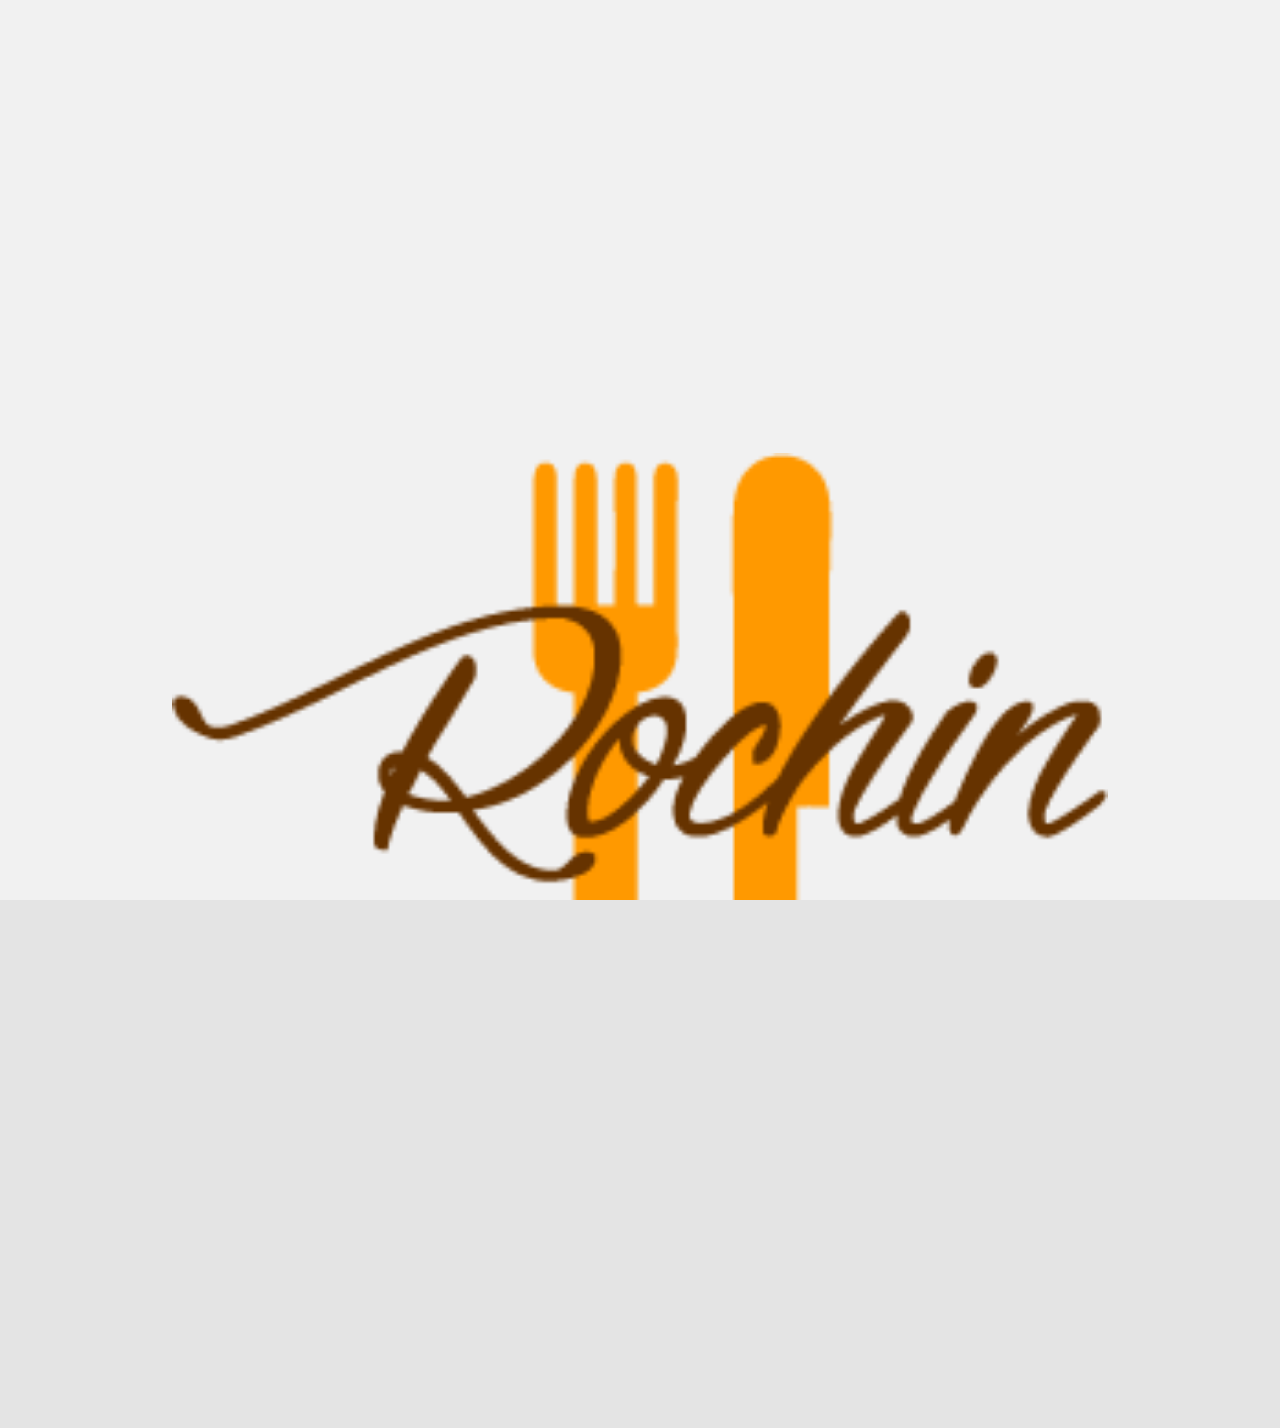
==== www/index.html @ c52a7594 "nuevo" ====
<!DOCTYPE html>
<!--
    Licensed to the Apache Software Foundation (ASF) under one
    or more contributor license agreements.  See the NOTICE file
    distributed with this work for additional information
    regarding copyright ownership.  The ASF licenses this file
    to you under the Apache License, Version 2.0 (the
    "License"); you may not use this file except in compliance
    with the License.  You may obtain a copy of the License at

    http://www.apache.org/licenses/LICENSE-2.0

    Unless required by applicable law or agreed to in writing,
    software distributed under the License is distributed on an
    "AS IS" BASIS, WITHOUT WARRANTIES OR CONDITIONS OF ANY
     KIND, either express or implied.  See the License for the
    specific language governing permissions and limitations
    under the License.
-->
<html>
    <head>
        <meta charset="utf-8" />
        <meta name="format-detection" content="telephone=no" />
        <!-- WARNING: for iOS 7, remove the width=device-width and height=device-height attributes. See https://issues.apache.org/jira/browse/CB-4323 -->
        <meta name="viewport" content="user-scalable=no, initial-scale=1, maximum-scale=1, minimum-scale=1, width=device-width, height=device-height, target-densitydpi=medium-dpi" />

        <!-- Hojas de estilo -->
        <link rel="stylesheet" href="css/lungo.css">
        <link rel="stylesheet" href="css/lungo.icon.css">
        <link rel="stylesheet" href="css/lungo.theme.css">
        <link rel="stylesheet" href="css/hoja.css">
        <link rel="stylesheet" type="text/css" href="css/index.css">

        <!-- Script -->
        <script src="js/quo.js"></script>
        <script src="js/lungo.js"></script>
        <title></title>
    </head>
        <body>
        <section id="main" data-transition="fade">
            <article id="formulario1" class="active splash" align="center">
                <img src="./img/Logo1.png" class="fondo">
                <div class="formulario form">
                        <fieldset class="radius-top" data-icon="user">
                            <input type="text" placeholder="Nombre de usuario" value>
                        </fieldset>
                        <fieldset class="radius-bottom shadow" data-icon="lock">
                            <input type="password" placeholder="escribe tu contraseña" value>
                        </fieldset>
                        <button class="anchor" data-label="Iniciar sesión" data-view-section="seccion3"></button>
                        <button class="button" data-icon="user" data-label="Registrarse" data-view-section="seccion2"></button>
                </div>      
            </article>
        </section>
        <script type="text/javascript" src="phonegap.js"></script>
        <script type="text/javascript" src="js/index.js"></script>
        <script type="text/javascript">
            app.initialize();
            Lungo.init({
                     name: 'hello-world',
                     resources: ['seccion2.html','seccion3.html','seccion4.html','seccion5.html','seccion6.html','seccion7.html']
                });

            Lungo.dom('#btentrar').on('click',
                function(event){
                    var usuario=$$("#txtusuario").val();
                    var password=$$("#txtpassword").val();
                });


            var url="http://localhost/diplomado/Proyecto/Usuarios.php";
            var data={Usuario:usuario,Password:password};
            var respuesta=function(resultado){
                if(resultado=="Usuario encontrado")
                {
                    Lungo.Router.section("seccion3");
                }
                else
                {
                    Lungo.Notification.error(
                        "Error", //title
                        "Usuario o password incorrectos", //description
                        "remove", //icon
                        3 //tiempo
                        );
                }
            }

            Lungo.Service.post(url,data,respuesta);
        </script>
        </body>
</html>
---- www/css/lungo.css ----
a,abbr,address,article,aside,audio,b,blockquote,body,caption,cite,code,dd,del,dfn,dialog,div,dl,dt,em,fieldset,figure,footer,form,h1,h2,h3,h4,h5,h6,header,hgroup,hr,html,i,iframe,img,ins,kbd,label,legend,li,mark,menu,nav,object,ol,p,pre,q,samp,section,small,span,strong,sub,sup,table,tbody,td,tfoot,th,thead,time,tr,ul,var,video{border:0;margin:0;outline:0;padding:0;font-size:100%;font-weight:normal}
article,aside,details,figcaption,figure,footer,header,hgroup,nav,section{display:block}
audio,canvas,video display: inline-block *display: inline *zoom: 1,audio:not([controls]) display: none,[hidden] display: none,html{width:100%;height:100%;font-size:100%;-webkit-text-size-adjust:100%;-ms-text-size-adjust:100%}
body{margin:0;padding:0;width:100%;height:100%;overflow-y:visible !important;-webkit-touch-callout:none;-webkit-user-select:none;-moz-user-select:moz-none;user-select:none;display:-webkit-box;display:-moz-box;display:-ms-box;display:-o-box;display:box;}
body *{-webkit-box-sizing:border-box;-moz-box-sizing:border-box;-ms-box-sizing:border-box;-o-box-sizing:border-box;box-sizing:border-box;margin:0;padding:0}
a{text-decoration:none;-webkit-tap-highlight-color:rgba(0,0,0,0);}
a:hover{opacity:1}
img{border:0;-ms-interpolation-mode:bicubic;vertical-align:middle;font-size:0}
table{border-collapse:collapse;border-spacing:0}
th,td,caption{vertical-align:top;text-align:left}
@media ="all"{::-webkit-scrollbar{width:1px;height:1px}
}
body,html{height:100%;width:100%;margin:0;padding:0;overflow:hidden}
body > aside,body > section{display:-webkit-box;display:-moz-box;display:-ms-box;display:-o-box;display:box;-webkit-box-orient:vertical;-moz-box-orient:vertical;-ms-box-orient:vertical;-o-box-orient:vertical;box-orient:vertical;height:inherit;webkit-transform:translate3d(0,0,0);}
body > aside > header,body > section > header,body > aside > footer,body > section > footer{-webkit-box-flex:0;-moz-box-flex:0;-ms-box-flex:0;-o-box-flex:0;box-flex:0;z-index:3;position:relative}
body > aside > header,body > section > header{-webkit-box-ordinal-group:1;-moz-box-ordinal-group:1;-ms-box-ordinal-group:1;-o-box-ordinal-group:1;box-ordinal-group:1}
body > aside > article,body > section > article{-webkit-box-flex:1;-moz-box-flex:1;-ms-box-flex:1;-o-box-flex:1;box-flex:1;-webkit-box-ordinal-group:2;-moz-box-ordinal-group:2;-ms-box-ordinal-group:2;-o-box-ordinal-group:2;box-ordinal-group:2;z-index:-1}
body > aside > footer,body > section > footer{-webkit-box-ordinal-group:3;-moz-box-ordinal-group:3;-ms-box-ordinal-group:3;-o-box-ordinal-group:3;box-ordinal-group:3}
body > aside > header,body > section > header,body > aside > footer,body > section > footer{height:46px;line-height:46px;}
body > aside > header > nav,body > section > header > nav,body > aside > footer > nav,body > section > footer > nav{-webkit-box-flex:0;-moz-box-flex:0;-ms-box-flex:0;-o-box-flex:0;box-flex:0}
body > aside > header > .title,body > section > header > .title,body > aside > footer > .title,body > section > footer > .title{z-index:-1;float:left;font-size:12pt;-webkit-box-flex:1;-moz-box-flex:1;-ms-box-flex:1;-o-box-flex:1;box-flex:1;}
body > aside > header > .title.centered,body > section > header > .title.centered,body > aside > footer > .title.centered,body > section > footer > .title.centered{position:absolute;left:1.6em;right:1.6em;text-align:center;display:inline-block}
body > aside > header > .title > .tag,body > section > header > .title > .tag,body > aside > footer > .title > .tag,body > section > footer > .title > .tag{position:relative;top:-.1em;left:.25em}
body > aside > header > img.title,body > section > header > img.title,body > aside > footer > img.title,body > section > footer > img.title{height:28px;margin:9px auto}
body > aside > article,body > section > article{visibility:hidden;display:none}
body > aside.show > article.active,body > section.show > article.active,body > aside.hide > article.active,body > section.hide > article.active,body > aside.hiding > article.active,body > section.hiding > article.active{visibility:visible;display:block;z-index:1;height:inherit;}
body > aside.show > article.active.pull,body > section.show > article.active.pull,body > aside.hide > article.active.pull,body > section.hide > article.active.pull,body > aside.hiding > article.active.pull,body > section.hiding > article.active.pull{-webkit-transition-property:transform;-moz-transition-property:transform;-ms-transition-property:transform;-o-transition-property:transform;transition-property:transform;-webkit-transition-duration:500ms;-moz-transition-duration:500ms;-ms-transition-duration:500ms;-o-transition-duration:500ms;transition-duration:500ms}
body > aside [data-article].hide,body > section [data-article].hide{display:none}
body > section{width:inherit;z-index:-1;}
body > section.show{z-index:1}
body > aside{width:256px;display:none;z-index:-1;}
body > aside > header .title{margin:0 .8em}
body > aside.active,body > aside.show{display:-webkit-box;display:-moz-box;display:-ms-box;display:-o-box;display:box}
body > aside.show{z-index:0}
body > aside.right{right:0}
body[data-os=ios] [data-os=android],body[data-os=ios] [data-os=blackerry],body[data-os=ios] [data-os=firefoxos]{display:none}
body[data-os=android] [data-os=ios],body[data-os=android] [data-os=blackerry],body[data-os=android] [data-os=firefoxos]{display:none}
body[data-os=blackberry] [data-os=android],body[data-os=blackberry] [data-os=ios],body[data-os=blackberry] [data-os=firefoxos]{display:none}
body[data-os=firefoxos] [data-os=android],body[data-os=firefoxos] [data-os=ios],body[data-os=firefoxos] [data-os=blackberry]{display:none}

.list li{list-style-type:none;position:relative;text-align:-webkit-match-parent;line-height:inherit;}
.list li:not(.big){padding:.8em}
.list li.thumb{display:-webkit-box;display:-moz-box;display:-ms-box;display:-o-box;display:box;-webkit-box-orient:horizontal;-moz-box-orient:horizontal;-ms-box-orient:horizontal;-o-box-orient:horizontal;box-orient:horizontal;}
.list li.thumb > div{-webkit-box-flex:1;-moz-box-flex:1;-ms-box-flex:1;-o-box-flex:1;box-flex:1}
.list li.thumb.big > img{width:65px;height:65px}
.list li.thumb.big > div{padding:.25em .4em}
.list li.thumb:not(.big) > img{width:44px;height:44px}
.list li.thumb:not(.big) > div{padding-left:.8em}
.list li.arrow::after{position:absolute;right:.5em;top:45%;width:.5em;height:.5em;content:'';border-right:.25em solid;border-top:.25em solid;-webkit-transform:rotate(45deg);-moz-transform:rotate(45deg);-ms-transform:rotate(45deg);-o-transform:rotate(45deg);transform:rotate(45deg)}
.list li a{display:block;text-decoration:none}
.list li .icon{display:inline-block;float:left;margin-right:10px;text-align:center;line-height:20px;width:0px;height:21px;font-size:1.4em}
.list li.anchor{padding:.25em .5em;}
.list li.anchor .tag{display:none}
.list li h1,.list li h2,.list li h3,.list li h4,.list li h5,.list li h6,.list li strong,.list li small{overflow:hidden;white-space:nowrap;text-overflow:ellipsis;display:block}
.list li small + .on-right{margin-left:0;margin-top:-1.4em}
.list li small,.list li.anchor{font-size:.9em}
.list li .on-right:not(.tag){font-size:11px}
.list li .on-right.tag{padding-left:.4em;padding-right:.4em;-webkit-text-shadow:none;-moz-text-shadow:none;-ms-text-shadow:none;-o-text-shadow:none;text-shadow:none}
.list .on-right .icon,.list small .icon{font-size:inherit !important;width:auto !important;height:auto !important}
.list.indented li:not(:last-child){margin-bottom:.8em}

header nav a,header nav button{position:relative;text-align:center;float:left;height:46px;min-width:46px;}
header nav a > .icon,header nav button > .icon{font-size:1.5em}
header nav .tag{position:absolute;top:.5em;right:.25em;height:1.4em;line-height:1.4em}
header nav .loading{font-size:1.5em;}
header nav .loading + .icon{display:none}
nav[data-control=groupbar],footer nav{display:-webkit-box;display:-moz-box;display:-ms-box;display:-o-box;display:box;-webkit-box-pack:justify;-moz-box-pack:justify;-ms-box-pack:justify;-o-box-pack:justify;box-pack:justify;width:100%;}
nav[data-control=groupbar] > a,footer nav > a{-webkit-box-flex:1;-moz-box-flex:1;-ms-box-flex:1;-o-box-flex:1;box-flex:1;text-decoration:none}
nav[data-control=groupbar]{z-index:2;height:36px;width:100%;font-size:.9em;line-height:36px;}
nav[data-control=groupbar] > a{padding:0;margin:0;height:36px !important;display:block;text-align:center;}
nav[data-control=groupbar] > a .icon,nav[data-control=groupbar] > a .tag{margin:0 .2em;line-height:inherit}
nav[data-control=menu]{position:absolute;left:0;top:0;top:46px;visibility:hidden;z-index:2;width:100%;text-align:center;-webkit-transform:translateY(-120%);-moz-transform:translateY(-120%);-ms-transform:translateY(-120%);-o-transform:translateY(-120%);transform:translateY(-120%);-webkit-transition-property:transform;-moz-transition-property:transform;-ms-transition-property:transform;-o-transition-property:transform;transition-property:transform;-webkit-transition-duration:500ms;-moz-transition-duration:500ms;-ms-transition-duration:500ms;-o-transition-duration:500ms;transition-duration:500ms;-webkit-transition-timing-function:cubic-bezier(.645,.045,.355,1);-moz-transition-timing-function:cubic-bezier(.645,.045,.355,1);-ms-transition-timing-function:cubic-bezier(.645,.045,.355,1);-o-transition-timing-function:cubic-bezier(.645,.045,.355,1);transition-timing-function:cubic-bezier(.645,.045,.355,1);-webkit-backface-visibility:hidden;-moz-backface-visibility:hidden;-ms-backface-visibility:hidden;-o-backface-visibility:hidden;backface-visibility:hidden;}
nav[data-control=menu].show{visibility:visible;-webkit-transform:translateY(0%);-moz-transform:translateY(0%);-ms-transform:translateY(0%);-o-transform:translateY(0%);transform:translateY(0%)}
nav[data-control=menu].icons{font-size:11px;}
nav[data-control=menu].icons > a{width:25%;float:left;padding:10px 0;}
nav[data-control=menu].icons > a > .icon{font-size:32px;line-height:32px;display:block}
nav[data-control=menu]:not(.icons){font-size:1.2em;}
nav[data-control=menu]:not(.icons) > a{display:block;position:relative;padding:.8em;}
nav[data-control=menu]:not(.icons) > a > .icon{position:absolute;left:.5em;top:.5em;font-size:1.4em;line-height:1em}
footer nav a{display:block;padding:0;height:46px;text-align:center}
footer nav .icon{font-size:2em;line-height:inherit;width:46px;display:inline-block}
footer nav .tag{position:relative;top:-12px;left:-12px;margin-right:-24px;}
footer nav .tag .loading{top:0;font-size:1.4em}
footer nav abbr{display:none}
footer nav.with-labels .icon{font-size:1.8em;line-height:1em}
footer nav.with-labels abbr{z-index:1;display:block !important;margin-top:-1.3em;font-size:11px;line-height:11px;overflow:hidden;white-space:nowrap;text-overflow:ellipsis}
@-moz-keyframes menuShow{0%{-webkit-transform:translateY(-120%);-moz-transform:translateY(-120%);-ms-transform:translateY(-120%);-o-transform:translateY(-120%);transform:translateY(-120%)}
75%{-webkit-transform:translateY(8px);-moz-transform:translateY(8px);-ms-transform:translateY(8px);-o-transform:translateY(8px);transform:translateY(8px)}
100%{-webkit-transform:translateY(0);-moz-transform:translateY(0);-ms-transform:translateY(0);-o-transform:translateY(0);transform:translateY(0)}
}@-webkit-keyframes menuShow{0%{-webkit-transform:translateY(-120%);-moz-transform:translateY(-120%);-ms-transform:translateY(-120%);-o-transform:translateY(-120%);transform:translateY(-120%)}
75%{-webkit-transform:translateY(8px);-moz-transform:translateY(8px);-ms-transform:translateY(8px);-o-transform:translateY(8px);transform:translateY(8px)}
100%{-webkit-transform:translateY(0);-moz-transform:translateY(0);-ms-transform:translateY(0);-o-transform:translateY(0);transform:translateY(0)}
}@-o-keyframes menuShow{0%{-webkit-transform:translateY(-120%);-moz-transform:translateY(-120%);-ms-transform:translateY(-120%);-o-transform:translateY(-120%);transform:translateY(-120%)}
75%{-webkit-transform:translateY(8px);-moz-transform:translateY(8px);-ms-transform:translateY(8px);-o-transform:translateY(8px);transform:translateY(8px)}
100%{-webkit-transform:translateY(0);-moz-transform:translateY(0);-ms-transform:translateY(0);-o-transform:translateY(0);transform:translateY(0)}
}@-ms-keyframes menuShow{0%{-webkit-transform:translateY(-120%);-moz-transform:translateY(-120%);-ms-transform:translateY(-120%);-o-transform:translateY(-120%);transform:translateY(-120%)}
75%{-webkit-transform:translateY(8px);-moz-transform:translateY(8px);-ms-transform:translateY(8px);-o-transform:translateY(8px);transform:translateY(8px)}
100%{-webkit-transform:translateY(0);-moz-transform:translateY(0);-ms-transform:translateY(0);-o-transform:translateY(0);transform:translateY(0)}
}@keyframes menuShow{0%{-webkit-transform:translateY(-120%);-moz-transform:translateY(-120%);-ms-transform:translateY(-120%);-o-transform:translateY(-120%);transform:translateY(-120%)}
75%{-webkit-transform:translateY(8px);-moz-transform:translateY(8px);-ms-transform:translateY(8px);-o-transform:translateY(8px);transform:translateY(8px)}
100%{-webkit-transform:translateY(0);-moz-transform:translateY(0);-ms-transform:translateY(0);-o-transform:translateY(0);transform:translateY(0)}
}@-moz-keyframes menuHide{0%{-webkit-transform:translateY(0);-moz-transform:translateY(0);-ms-transform:translateY(0);-o-transform:translateY(0);transform:translateY(0)}
25%{-webkit-transform:translateY(8px);-moz-transform:translateY(8px);-ms-transform:translateY(8px);-o-transform:translateY(8px);transform:translateY(8px)}
100%{-webkit-transform:translateY(-120%);-moz-transform:translateY(-120%);-ms-transform:translateY(-120%);-o-transform:translateY(-120%);transform:translateY(-120%)}
}@-webkit-keyframes menuHide{0%{-webkit-transform:translateY(0);-moz-transform:translateY(0);-ms-transform:translateY(0);-o-transform:translateY(0);transform:translateY(0)}
25%{-webkit-transform:translateY(8px);-moz-transform:translateY(8px);-ms-transform:translateY(8px);-o-transform:translateY(8px);transform:translateY(8px)}
100%{-webkit-transform:translateY(-120%);-moz-transform:translateY(-120%);-ms-transform:translateY(-120%);-o-transform:translateY(-120%);transform:translateY(-120%)}
}@-o-keyframes menuHide{0%{-webkit-transform:translateY(0);-moz-transform:translateY(0);-ms-transform:translateY(0);-o-transform:translateY(0);transform:translateY(0)}
25%{-webkit-transform:translateY(8px);-moz-transform:translateY(8px);-ms-transform:translateY(8px);-o-transform:translateY(8px);transform:translateY(8px)}
100%{-webkit-transform:translateY(-120%);-moz-transform:translateY(-120%);-ms-transform:translateY(-120%);-o-transform:translateY(-120%);transform:translateY(-120%)}
}@-ms-keyframes menuHide{0%{-webkit-transform:translateY(0);-moz-transform:translateY(0);-ms-transform:translateY(0);-o-transform:translateY(0);transform:translateY(0)}
25%{-webkit-transform:translateY(8px);-moz-transform:translateY(8px);-ms-transform:translateY(8px);-o-transform:translateY(8px);transform:translateY(8px)}
100%{-webkit-transform:translateY(-120%);-moz-transform:translateY(-120%);-ms-transform:translateY(-120%);-o-transform:translateY(-120%);transform:translateY(-120%)}
}@keyframes menuHide{0%{-webkit-transform:translateY(0);-moz-transform:translateY(0);-ms-transform:translateY(0);-o-transform:translateY(0);transform:translateY(0)}
25%{-webkit-transform:translateY(8px);-moz-transform:translateY(8px);-ms-transform:translateY(8px);-o-transform:translateY(8px);transform:translateY(8px)}
100%{-webkit-transform:translateY(-120%);-moz-transform:translateY(-120%);-ms-transform:translateY(-120%);-o-transform:translateY(-120%);transform:translateY(-120%)}
}
.hidden{display:none}
.block{display:block}
.inline{display:inline}
.inline-block{display:inline-block}
.indented > *{padding:.5333333333333333em}
.margined > *{margin:.5333333333333333em}
.margin-top{margin-top:.5333333333333333em}
.margin-right{margin-right:.5333333333333333em}
.margin-bottom{margin-bottom:.5333333333333333em}
.margin-left{margin-left:.5333333333333333em}
.on-left{float:left}
.on-right{float:right}
.overthrow-enabled .overthrow{overflow:auto;-webkit-overflow-scrolling:touch}
.scroll{overflow-x:hidden;overflow-y:scroll;-webkit-overflow-scrolling:touch;-webkit-box-flex:1;}
.scroll.horizontal{overflow-x:scroll;overflow-y:hidden;white-space:nowrap}
.scroll > *{-webkit-transform:translate3d(0,0,0)}
.tag{font-size:11px;min-width:17px;height:16px;line-height:16px !important;text-align:center;z-index:1;display:inline-block !important}
.layout{display:-webkit-box;display:-moz-box;display:-ms-box;display:-o-box;display:box;height:inherit !important;}
.layout:not(.horizontal){-webkit-box-orient:vertical;-moz-box-orient:vertical;-ms-box-orient:vertical;-o-box-orient:vertical;box-orient:vertical;}
.layout:not(.horizontal) > [data-layout=middle]{height:50%}
.layout:not(.horizontal) > [data-layout=third]{height:33%}
.layout:not(.horizontal) > [data-layout=quarter]{height:25%}
.layout.horizontal{-webkit-box-orient:horizontal;-moz-box-orient:horizontal;-ms-box-orient:horizontal;-o-box-orient:horizontal;box-orient:horizontal;}
.layout.horizontal > [data-layout=middle]{width:50%}
.layout.horizontal > [data-layout=third]{width:33%}
.layout.horizontal > [data-layout=quarter]{width:25%}
.layout > *{-webkit-box-flex:1;-moz-box-flex:1;-ms-box-flex:1;-o-box-flex:1;box-flex:1}
.layout > [data-layout=secondary]{-webkit-box-flex:2;-moz-box-flex:2;-ms-box-flex:2;-o-box-flex:2;box-flex:2}
.layout > [data-layout=primary]{-webkit-box-flex:3;-moz-box-flex:3;-ms-box-flex:3;-o-box-flex:3;box-flex:3}
[data-view-menu]:after{content:"▼";position:relative;top:-5px;left:1px;font-size:11px}
[data-control=carousel]{overflow:hidden;list-style:none;margin:0}
body > section > article.splash{text-align:center;padding:1.3333333333333333em;}
body > section > article.splash .logo{max-width:192px;margin:20% 0 7.5% 0;font-size:2.2em}
body > section > article.splash .button,body > section > article.splash button{margin-bottom:.35555555555555557em}
body > section > article.splash .copyright{position:absolute;width:100%;bottom:8px;left:0;font-size:11px;padding:0}

.button,button{display:inline-block;border:none;cursor:pointer;font-family:inherit;font-weight:inherit;text-align:center;text-decoration:none;outline:none;background:none;font-size:inherit;}
header .button > abbr,header button > abbr{font-size:.9em}
header .button .icon + abbr,header button .icon + abbr{position:relative;left:.3em;top:.5em;float:right}
article .button,article button{line-height:2.5em;}
article .button.icon,article button.icon{padding:0 .65em}
article .button:not(.icon),article button:not(.icon){padding:0 1em;}
article .button:not(.icon) .icon + abbr,article button:not(.icon) .icon + abbr{margin-left:.5em}
article .button.large,article button.large{font-size:1.4em}
article .button.small,article button.small{font-size:.9em;line-height:2.25em}
article .button.tiny,article button.tiny{font-size:11px;line-height:2em;padding:0 .6em}
article .button.anchor,article button.anchor{width:100%;position:relative;padding:0;}
article .button.anchor:not(.icon) .icon,article button.anchor:not(.icon) .icon{position:absolute;left:1em}

body > section > article > .empty{display:block;width:80%;margin:0 auto;padding-top:15%;text-align:center;}
body > section > article > .empty > *{display:block}
body > section > article > .empty > .icon{font-size:7.5em;line-height:1em}
body > section > article > .empty > strong{font-size:1.2em;line-height:1.2em}
body > section > article > .empty > small{font-size:.9em}
body > section > article > .empty > button{margin:.5em 0}

form label:not(.select),.form label:not(.select){display:inline-block;font-size:14pt;line-height:inherit;margin:.15em 0}
form input:not([type="checkbox"]),.form input:not([type="checkbox"]),form textarea,.form textarea,form select,.form select,form .progress,.form .progress,form label.select,.form label.select,form [data-control-progress],.form [data-control-progress]{font-size:12pt;}
form input:not([type="checkbox"]).large,.form input:not([type="checkbox"]).large,form textarea.large,.form textarea.large,form select.large,.form select.large,form .progress.large,.form .progress.large,form label.select.large,.form label.select.large,form [data-control-progress].large,.form [data-control-progress].large{font-size:1.2em}
form input[type="text"],.form input[type="text"],form input[type="password"],.form input[type="password"],form input[type="date"],.form input[type="date"],form input[type="datetime"],.form input[type="datetime"],form input[type="email"],.form input[type="email"],form input[type="number"],.form input[type="number"],form input[type="search"],.form input[type="search"],form input[type="tel"],.form input[type="tel"],form input[type="time"],.form input[type="time"],form input[type="url"],.form input[type="url"],form select,.form select,form textarea,.form textarea,form label.select,.form label.select{display:inline-block;width:100%;margin:3px 3px;padding:0 .5em;-webkit-transition:all 100ms linear;-moz-transition:all 100ms linear;-ms-transition:all 100ms linear;-o-transition:all 100ms linear;transition:all 100ms linear;font-family:inherit;-webkit-appearance:none;-webkit-user-select:text;border:0;}
form input[type="text"]:focus,.form input[type="text"]:focus,form input[type="password"]:focus,.form input[type="password"]:focus,form input[type="date"]:focus,.form input[type="date"]:focus,form input[type="datetime"]:focus,.form input[type="datetime"]:focus,form input[type="email"]:focus,.form input[type="email"]:focus,form input[type="number"]:focus,.form input[type="number"]:focus,form input[type="search"]:focus,.form input[type="search"]:focus,form input[type="tel"]:focus,.form input[type="tel"]:focus,form input[type="time"]:focus,.form input[type="time"]:focus,form input[type="url"]:focus,.form input[type="url"]:focus,form select:focus,.form select:focus,form textarea:focus,.form textarea:focus,form label.select:focus,.form label.select:focus{outline:none !important}
form input[type="text"].border,.form input[type="text"].border,form input[type="password"].border,.form input[type="password"].border,form input[type="date"].border,.form input[type="date"].border,form input[type="datetime"].border,.form input[type="datetime"].border,form input[type="email"].border,.form input[type="email"].border,form input[type="number"].border,.form input[type="number"].border,form input[type="search"].border,.form input[type="search"].border,form input[type="tel"].border,.form input[type="tel"].border,form input[type="time"].border,.form input[type="time"].border,form input[type="url"].border,.form input[type="url"].border,form select.border,.form select.border,form textarea.border,.form textarea.border,form label.select.border,.form label.select.border,form input[type="text"].border > select,.form input[type="text"].border > select,form input[type="password"].border > select,.form input[type="password"].border > select,form input[type="date"].border > select,.form input[type="date"].border > select,form input[type="datetime"].border > select,.form input[type="datetime"].border > select,form input[type="email"].border > select,.form input[type="email"].border > select,form input[type="number"].border > select,.form input[type="number"].border > select,form input[type="search"].border > select,.form input[type="search"].border > select,form input[type="tel"].border > select,.form input[type="tel"].border > select,form input[type="time"].border > select,.form input[type="time"].border > select,form input[type="url"].border > select,.form input[type="url"].border > select,form select.border > select,.form select.border > select,form textarea.border > select,.form textarea.border > select,form label.select.border > select,.form label.select.border > select{padding:.3em .4em}
form textarea,.form textarea{min-height:2.5em;line-height:1.2em}
form fieldset,.form fieldset{position:relative;padding:0 .5em;}
form fieldset > label:not(.select),.form fieldset > label:not(.select){float:left;width:20%;margin:.5em 0;line-height:1.75em;}
form fieldset > label:not(.select).absolute,.form fieldset > label:not(.select).absolute{position:absolute}
form fieldset > label:not(.select).anchor,.form fieldset > label:not(.select).anchor{width:auto;overflow:hidden}
form fieldset > label:not(.absolute) + input:not([type="checkbox"]),.form fieldset > label:not(.absolute) + input:not([type="checkbox"]),form fieldset > label:not(.absolute) + label.select,.form fieldset > label:not(.absolute) + label.select{width:80%}
form fieldset > label:not(.absolute) + input[type="checkbox"],.form fieldset > label:not(.absolute) + input[type="checkbox"]{margin-top:.5em}
form fieldset .icon,.form fieldset .icon{position:absolute;font-size:1.2em;top:.5em;right:.6em}
form fieldset input[type="text"],.form fieldset input[type="text"],form fieldset input[type="password"],.form fieldset input[type="password"],form fieldset input[type="date"],.form fieldset input[type="date"],form fieldset input[type="datetime"],.form fieldset input[type="datetime"],form fieldset input[type="email"],.form fieldset input[type="email"],form fieldset input[type="number"],.form fieldset input[type="number"],form fieldset input[type="search"],.form fieldset input[type="search"],form fieldset input[type="tel"],.form fieldset input[type="tel"],form fieldset input[type="time"],.form fieldset input[type="time"],form fieldset input[type="url"],.form fieldset input[type="url"],form fieldset textarea,.form fieldset textarea{-webkit-box-shadow:none;-moz-box-shadow:none;-ms-box-shadow:none;-o-box-shadow:none;box-shadow:none;border:none;-webkit-border-radius:0;-moz-border-radius:0;-ms-border-radius:0;-o-border-radius:0;border-radius:0;padding:0 .3em;line-height:1.5em;}
form fieldset input[type="text"],.form fieldset input[type="text"],form fieldset input[type="password"],.form fieldset input[type="password"],form fieldset input[type="date"],.form fieldset input[type="date"],form fieldset input[type="datetime"],.form fieldset input[type="datetime"],form fieldset input[type="email"],.form fieldset input[type="email"],form fieldset input[type="number"],.form fieldset input[type="number"],form fieldset input[type="search"],.form fieldset input[type="search"],form fieldset input[type="tel"],.form fieldset input[type="tel"],form fieldset input[type="time"],.form fieldset input[type="time"],form fieldset input[type="url"],.form fieldset input[type="url"],form fieldset textarea,.form fieldset textarea,form fieldset input[type="text"]:focus,.form fieldset input[type="text"]:focus,form fieldset input[type="password"]:focus,.form fieldset input[type="password"]:focus,form fieldset input[type="date"]:focus,.form fieldset input[type="date"]:focus,form fieldset input[type="datetime"]:focus,.form fieldset input[type="datetime"]:focus,form fieldset input[type="email"]:focus,.form fieldset input[type="email"]:focus,form fieldset input[type="number"]:focus,.form fieldset input[type="number"]:focus,form fieldset input[type="search"]:focus,.form fieldset input[type="search"]:focus,form fieldset input[type="tel"]:focus,.form fieldset input[type="tel"]:focus,form fieldset input[type="time"]:focus,.form fieldset input[type="time"]:focus,form fieldset input[type="url"]:focus,.form fieldset input[type="url"]:focus,form fieldset textarea:focus,.form fieldset textarea:focus{background:none}
form fieldset input[type="checkbox"],.form fieldset input[type="checkbox"]{float:right}
form fieldset label.select,.form fieldset label.select{line-height:1.5em}
.indented form fieldset > label:not(.select):not(.anchor),.indented .form fieldset > label:not(.select):not(.anchor){width:25%}
.indented form fieldset > label:not(.absolute) + input:not([type="checkbox"]),.indented .form fieldset > label:not(.absolute) + input:not([type="checkbox"]),.indented form fieldset > label:not(.absolute) + label.select,.indented .form fieldset > label:not(.absolute) + label.select{width:75%}
form label.select,.form label.select{position:relative;display:inline-block;font-size:inherit;line-height:inherit;padding:0 !important;}
form label.select > select,.form label.select > select{-webkit-border-radius:0 !important;-moz-border-radius:0 !important;-ms-border-radius:0 !important;-o-border-radius:0 !important;border-radius:0 !important;margin:0;padding:0 .4em}
form label.select:after,.form label.select:after{position:absolute;top:.15em;right:1px;content:"▼";pointer-events:none;text-align:center}
form input[type="range"],.form input[type="range"]{-webkit-appearance:none;outline:none;height:5px;width:100%;padding:0;border:none;margin:1em 0;background:#f00;}
form input[type="range"]::-webkit-slider-thumb,.form input[type="range"]::-webkit-slider-thumb{position:relative;width:26px;height:26px;-webkit-appearance:none;border:none}
form [data-progress],.form [data-progress]{width:100%;margin-bottom:.5em;}
form [data-progress] .bar,.form [data-progress] .bar{height:5px;line-height:5px;display:block;}
form [data-progress] .bar .value,.form [data-progress] .bar .value{display:block;height:inherit;width:0%;-webkit-transition:width 500ms cubic-bezier(.645,.045,.355,1);-moz-transition:width 500ms cubic-bezier(.645,.045,.355,1);-ms-transition:width 500ms cubic-bezier(.645,.045,.355,1);-o-transition:width 500ms cubic-bezier(.645,.045,.355,1);transition:width 500ms cubic-bezier(.645,.045,.355,1)}
form input[type="checkbox"],.form input[type="checkbox"]{appearance:none;-webkit-appearance:none;-webkit-user-select:text;-webkit-border-radius:26px;-moz-border-radius:26px;-ms-border-radius:26px;-o-border-radius:26px;border-radius:26px;cursor:pointer;height:28px;position:relative;-webkit-transition:border .25s .15s,box-shadow .25s .3s,padding .25s;-moz-transition:border .25s .15s,box-shadow .25s .3s,padding .25s;-ms-transition:border .25s .15s,box-shadow .25s .3s,padding .25s;-o-transition:border .25s .15s,box-shadow .25s .3s,padding .25s;transition:border .25s .15s,box-shadow .25s .3s,padding .25s;width:44px;vertical-align:top;}
form input[type="checkbox"]:after,.form input[type="checkbox"]:after{-webkit-border-radius:24px;-moz-border-radius:24px;-ms-border-radius:24px;-o-border-radius:24px;border-radius:24px;-webkit-box-shadow:inset 0 -3px 3px rgba(0,0,0,0.025),0 1px 4px rgba(0,0,0,0.15),0 4px 4px rgba(0,0,0,0.1);-moz-box-shadow:inset 0 -3px 3px rgba(0,0,0,0.025),0 1px 4px rgba(0,0,0,0.15),0 4px 4px rgba(0,0,0,0.1);-ms-box-shadow:inset 0 -3px 3px rgba(0,0,0,0.025),0 1px 4px rgba(0,0,0,0.15),0 4px 4px rgba(0,0,0,0.1);-o-box-shadow:inset 0 -3px 3px rgba(0,0,0,0.025),0 1px 4px rgba(0,0,0,0.15),0 4px 4px rgba(0,0,0,0.1);box-shadow:inset 0 -3px 3px rgba(0,0,0,0.025),0 1px 4px rgba(0,0,0,0.15),0 4px 4px rgba(0,0,0,0.1);content:'';display:block;height:24px;left:0;position:absolute;right:16px;top:0;-webkit-transition:border .25s .15s,left .25s .1s,right .15s .175s;-moz-transition:border .25s .15s,left .25s .1s,right .15s .175s;-ms-transition:border .25s .15s,left .25s .1s,right .15s .175s;-o-transition:border .25s .15s,left .25s .1s,right .15s .175s;transition:border .25s .15s,left .25s .1s,right .15s .175s}
form input[type="checkbox"]:checked,.form input[type="checkbox"]:checked{padding-left:18px;-webkit-transition:border .25s,box-shadow .25s,padding .25s .15s;-moz-transition:border .25s,box-shadow .25s,padding .25s .15s;-ms-transition:border .25s,box-shadow .25s,padding .25s .15s;-o-transition:border .25s,box-shadow .25s,padding .25s .15s;transition:border .25s,box-shadow .25s,padding .25s .15s;}
form input[type="checkbox"]:checked:after,.form input[type="checkbox"]:checked:after{left:16px;right:0;-webkit-transition:border .25s,left .15s .25s,right .25s .175s;-moz-transition:border .25s,left .15s .25s,right .25s .175s;-ms-transition:border .25s,left .15s .25s,right .25s .175s;-o-transition:border .25s,left .15s .25s,right .25s .175s;transition:border .25s,left .15s .25s,right .25s .175s}

.loading{position:relative;left:50%;height:1em;width:1em;margin-left:-.5em;-webkit-transform-origin:.5em .5em;-moz-transform-origin:.5em .5em;-ms-transform-origin:.5em .5em;-o-transform-origin:.5em .5em;transform-origin:.5em .5em;font-size:48px;}
.loading.disable{-webkit-animation:none;-moz-animation:none;display:none}
.loading > span{left:50%;margin-left:-.05em;}
.loading > span,.loading > span::before,.loading > span::after{display:block;position:absolute;width:.1em;height:.25em;top:0;-webkit-transform-origin:.05em .5em;-moz-transform-origin:.05em .5em;-ms-transform-origin:.05em .5em;-o-transform-origin:.05em .5em;transform-origin:.05em .5em;-webkit-border-radius:.1em;-moz-border-radius:.1em;-ms-border-radius:.1em;-o-border-radius:.1em;border-radius:.1em}
.loading > span::before,.loading > span::after{content:" "}
.loading > span.top{-webkit-transform:rotate(0);-moz-transform:rotate(0);-ms-transform:rotate(0);-o-transform:rotate(0);transform:rotate(0)}
.loading > span.right{-webkit-transform:rotate(90deg);-moz-transform:rotate(90deg);-ms-transform:rotate(90deg);-o-transform:rotate(90deg);transform:rotate(90deg)}
.loading > span.bottom{-webkit-transform:rotate(180deg);-moz-transform:rotate(180deg);-ms-transform:rotate(180deg);-o-transform:rotate(180deg);transform:rotate(180deg)}
.loading > span.left{-webkit-transform:rotate(270deg);-moz-transform:rotate(270deg);-ms-transform:rotate(270deg);-o-transform:rotate(270deg);transform:rotate(270deg)}
.loading > span::before{-webkit-transform:rotate(30deg);-moz-transform:rotate(30deg);-ms-transform:rotate(30deg);-o-transform:rotate(30deg);transform:rotate(30deg)}
.loading > span::after{-webkit-transform:rotate(-30deg);-moz-transform:rotate(-30deg);-ms-transform:rotate(-30deg);-o-transform:rotate(-30deg);transform:rotate(-30deg)}
.loading > span.top{background-color:rgba(0,0,0,0.99)}
.loading > span.top::after{background-color:rgba(0,0,0,0.9)}
.loading > span.left::before{background-color:rgba(0,0,0,0.8)}
.loading > span.left{background-color:rgba(0,0,0,0.7)}
.loading > span.left::after{background-color:rgba(0,0,0,0.6)}
.loading > span.bottom::before{background-color:rgba(0,0,0,0.5)}
.loading > span.bottom{background-color:rgba(0,0,0,0.4)}
.loading > span.bottom::after{background-color:rgba(0,0,0,0.35)}
.loading > span.right::before{background-color:rgba(0,0,0,0.3)}
.loading > span.right{background-color:rgba(0,0,0,0.25)}
.loading > span.right::after{background-color:rgba(0,0,0,0.2)}
.loading > span.top::before{background-color:rgba(0,0,0,0.15)}
.loading.white > span.top{background-color:rgba(255,255,255,0.99)}
.loading.white > span.top::after{background-color:rgba(255,255,255,0.9)}
.loading.white > span.left::before{background-color:rgba(255,255,255,0.8)}
.loading.white > span.left{background-color:rgba(255,255,255,0.7)}
.loading.white > span.left::after{background-color:rgba(255,255,255,0.6)}
.loading.white > span.bottom::before{background-color:rgba(255,255,255,0.5)}
.loading.white > span.bottom{background-color:rgba(255,255,255,0.4)}
.loading.white > span.bottom::after{background-color:rgba(255,255,255,0.35)}
.loading.white > span.right::before{background-color:rgba(255,255,255,0.3)}
.loading.white > span.right{background-color:rgba(255,255,255,0.25)}
.loading.white > span.right::after{background-color:rgba(255,255,255,0.2)}
.loading.white > span.top::before{background-color:rgba(255,255,255,0.15)}
section.show .loading,section.active .loading,.notification .loading{-webkit-animation:rotatingLoader 600ms infinite linear;moz-animation:rotatingLoader 600ms infinite linear}
@-webkit-keyframes rotatingLoader{0%{-webkit-transform:rotate(0);-moz-transform:rotate(0);-ms-transform:rotate(0);-o-transform:rotate(0);transform:rotate(0)}
8.32%{-webkit-transform:rotate(0);-moz-transform:rotate(0);-ms-transform:rotate(0);-o-transform:rotate(0);transform:rotate(0)}
8.33%{-webkit-transform:rotate(30deg);-moz-transform:rotate(30deg);-ms-transform:rotate(30deg);-o-transform:rotate(30deg);transform:rotate(30deg)}
16.65%{-webkit-transform:rotate(30deg);-moz-transform:rotate(30deg);-ms-transform:rotate(30deg);-o-transform:rotate(30deg);transform:rotate(30deg)}
16.66%{-webkit-transform:rotate(60deg);-moz-transform:rotate(60deg);-ms-transform:rotate(60deg);-o-transform:rotate(60deg);transform:rotate(60deg)}
24.99%{-webkit-transform:rotate(60deg);-moz-transform:rotate(60deg);-ms-transform:rotate(60deg);-o-transform:rotate(60deg);transform:rotate(60deg)}
25%{-webkit-transform:rotate(90deg);-moz-transform:rotate(90deg);-ms-transform:rotate(90deg);-o-transform:rotate(90deg);transform:rotate(90deg)}
33.32%{-webkit-transform:rotate(90deg);-moz-transform:rotate(90deg);-ms-transform:rotate(90deg);-o-transform:rotate(90deg);transform:rotate(90deg)}
33.33%{-webkit-transform:rotate(120deg);-moz-transform:rotate(120deg);-ms-transform:rotate(120deg);-o-transform:rotate(120deg);transform:rotate(120deg)}
41.65%{-webkit-transform:rotate(120deg);-moz-transform:rotate(120deg);-ms-transform:rotate(120deg);-o-transform:rotate(120deg);transform:rotate(120deg)}
41.66%{-webkit-transform:rotate(150deg);-moz-transform:rotate(150deg);-ms-transform:rotate(150deg);-o-transform:rotate(150deg);transform:rotate(150deg)}
49.99%{-webkit-transform:rotate(150deg);-moz-transform:rotate(150deg);-ms-transform:rotate(150deg);-o-transform:rotate(150deg);transform:rotate(150deg)}
50%{-webkit-transform:rotate(180deg);-moz-transform:rotate(180deg);-ms-transform:rotate(180deg);-o-transform:rotate(180deg);transform:rotate(180deg)}
58.32%{-webkit-transform:rotate(180deg);-moz-transform:rotate(180deg);-ms-transform:rotate(180deg);-o-transform:rotate(180deg);transform:rotate(180deg)}
58.33%{-webkit-transform:rotate(210deg);-moz-transform:rotate(210deg);-ms-transform:rotate(210deg);-o-transform:rotate(210deg);transform:rotate(210deg)}
66.65%{-webkit-transform:rotate(210deg);-moz-transform:rotate(210deg);-ms-transform:rotate(210deg);-o-transform:rotate(210deg);transform:rotate(210deg)}
66.66%{-webkit-transform:rotate(240deg);-moz-transform:rotate(240deg);-ms-transform:rotate(240deg);-o-transform:rotate(240deg);transform:rotate(240deg)}
74.99%{-webkit-transform:rotate(240deg);-moz-transform:rotate(240deg);-ms-transform:rotate(240deg);-o-transform:rotate(240deg);transform:rotate(240deg)}
75%{-webkit-transform:rotate(270deg);-moz-transform:rotate(270deg);-ms-transform:rotate(270deg);-o-transform:rotate(270deg);transform:rotate(270deg)}
83.32%{-webkit-transform:rotate(270deg);-moz-transform:rotate(270deg);-ms-transform:rotate(270deg);-o-transform:rotate(270deg);transform:rotate(270deg)}
83.33%{-webkit-transform:rotate(300deg);-moz-transform:rotate(300deg);-ms-transform:rotate(300deg);-o-transform:rotate(300deg);transform:rotate(300deg)}
91.65%{-webkit-transform:rotate(300deg);-moz-transform:rotate(300deg);-ms-transform:rotate(300deg);-o-transform:rotate(300deg);transform:rotate(300deg)}
91.66%{-webkit-transform:rotate(330deg);-moz-transform:rotate(330deg);-ms-transform:rotate(330deg);-o-transform:rotate(330deg);transform:rotate(330deg)}
100%{-webkit-transform:rotate(330deg);-moz-transform:rotate(330deg);-ms-transform:rotate(330deg);-o-transform:rotate(330deg);transform:rotate(330deg)}
}@-moz-keyframes rotatingLoader{0%{-webkit-transform:rotate(0);-moz-transform:rotate(0);-ms-transform:rotate(0);-o-transform:rotate(0);transform:rotate(0)}
8.32%{-webkit-transform:rotate(0);-moz-transform:rotate(0);-ms-transform:rotate(0);-o-transform:rotate(0);transform:rotate(0)}
8.33%{-webkit-transform:rotate(30deg);-moz-transform:rotate(30deg);-ms-transform:rotate(30deg);-o-transform:rotate(30deg);transform:rotate(30deg)}
16.65%{-webkit-transform:rotate(30deg);-moz-transform:rotate(30deg);-ms-transform:rotate(30deg);-o-transform:rotate(30deg);transform:rotate(30deg)}
16.66%{-webkit-transform:rotate(60deg);-moz-transform:rotate(60deg);-ms-transform:rotate(60deg);-o-transform:rotate(60deg);transform:rotate(60deg)}
24.99%{-webkit-transform:rotate(60deg);-moz-transform:rotate(60deg);-ms-transform:rotate(60deg);-o-transform:rotate(60deg);transform:rotate(60deg)}
25%{-webkit-transform:rotate(90deg);-moz-transform:rotate(90deg);-ms-transform:rotate(90deg);-o-transform:rotate(90deg);transform:rotate(90deg)}
33.32%{-webkit-transform:rotate(90deg);-moz-transform:rotate(90deg);-ms-transform:rotate(90deg);-o-transform:rotate(90deg);transform:rotate(90deg)}
33.33%{-webkit-transform:rotate(120deg);-moz-transform:rotate(120deg);-ms-transform:rotate(120deg);-o-transform:rotate(120deg);transform:rotate(120deg)}
41.65%{-webkit-transform:rotate(120deg);-moz-transform:rotate(120deg);-ms-transform:rotate(120deg);-o-transform:rotate(120deg);transform:rotate(120deg)}
41.66%{-webkit-transform:rotate(150deg);-moz-transform:rotate(150deg);-ms-transform:rotate(150deg);-o-transform:rotate(150deg);transform:rotate(150deg)}
49.99%{-webkit-transform:rotate(150deg);-moz-transform:rotate(150deg);-ms-transform:rotate(150deg);-o-transform:rotate(150deg);transform:rotate(150deg)}
50%{-webkit-transform:rotate(180deg);-moz-transform:rotate(180deg);-ms-transform:rotate(180deg);-o-transform:rotate(180deg);transform:rotate(180deg)}
58.32%{-webkit-transform:rotate(180deg);-moz-transform:rotate(180deg);-ms-transform:rotate(180deg);-o-transform:rotate(180deg);transform:rotate(180deg)}
58.33%{-webkit-transform:rotate(210deg);-moz-transform:rotate(210deg);-ms-transform:rotate(210deg);-o-transform:rotate(210deg);transform:rotate(210deg)}
66.65%{-webkit-transform:rotate(210deg);-moz-transform:rotate(210deg);-ms-transform:rotate(210deg);-o-transform:rotate(210deg);transform:rotate(210deg)}
66.66%{-webkit-transform:rotate(240deg);-moz-transform:rotate(240deg);-ms-transform:rotate(240deg);-o-transform:rotate(240deg);transform:rotate(240deg)}
74.99%{-webkit-transform:rotate(240deg);-moz-transform:rotate(240deg);-ms-transform:rotate(240deg);-o-transform:rotate(240deg);transform:rotate(240deg)}
75%{-webkit-transform:rotate(270deg);-moz-transform:rotate(270deg);-ms-transform:rotate(270deg);-o-transform:rotate(270deg);transform:rotate(270deg)}
83.32%{-webkit-transform:rotate(270deg);-moz-transform:rotate(270deg);-ms-transform:rotate(270deg);-o-transform:rotate(270deg);transform:rotate(270deg)}
83.33%{-webkit-transform:rotate(300deg);-moz-transform:rotate(300deg);-ms-transform:rotate(300deg);-o-transform:rotate(300deg);transform:rotate(300deg)}
91.65%{-webkit-transform:rotate(300deg);-moz-transform:rotate(300deg);-ms-transform:rotate(300deg);-o-transform:rotate(300deg);transform:rotate(300deg)}
91.66%{-webkit-transform:rotate(330deg);-moz-transform:rotate(330deg);-ms-transform:rotate(330deg);-o-transform:rotate(330deg);transform:rotate(330deg)}
100%{-webkit-transform:rotate(330deg);-moz-transform:rotate(330deg);-ms-transform:rotate(330deg);-o-transform:rotate(330deg);transform:rotate(330deg)}
}
.notification{position:absolute;top:0;left:0;width:100%;height:100%;z-index:1980;display:none;}
.notification.show{display:-webkit-box;display:-moz-box;display:-ms-box;display:-o-box;display:box;-webkit-box-align:center;-moz-box-align:center;-ms-box-align:center;-o-box-align:center;box-align:center;-webkit-box-pack:center;-moz-box-pack:center;-ms-box-pack:center;-o-box-pack:center;box-pack:center}
.notification.push{height:26.285714285714285px}
.notification .window{position:relative;opacity:0;text-align:center;-webkit-transition-duration:250ms;-moz-transition-duration:250ms;-ms-transition-duration:250ms;-o-transition-duration:250ms;transition-duration:250ms;-webkit-transition-timing-function:cubic-bezier(.645,.045,.355,1);-moz-transition-timing-function:cubic-bezier(.645,.045,.355,1);-ms-transition-timing-function:cubic-bezier(.645,.045,.355,1);-o-transition-timing-function:cubic-bezier(.645,.045,.355,1);transition-timing-function:cubic-bezier(.645,.045,.355,1);-webkit-backface-visibility:hidden;-moz-backface-visibility:hidden;-ms-backface-visibility:hidden;-o-backface-visibility:hidden;backface-visibility:hidden;}
.notification .window.show{opacity:1}
.notification .window:not(.push){-webkit-transition-property:opacity,margin-top;-moz-transition-property:opacity,margin-top;-ms-transition-property:opacity,margin-top;-o-transition-property:opacity,margin-top;transition-property:opacity,margin-top;margin-top:100%;}
.notification .window:not(.push).show{margin-top:0%}
.notification .window.growl > *{position:absolute}
.notification .window.growl,.notification .window.growl > *:not(.loading){width:104px;text-align:center}
.notification .window.growl,.notification .window.growl > .icon{height:104px !important}
.notification .window.growl > .icon{left:0;top:0;font-size:52px;line-height:104px}
.notification .window.growl > strong{height:18px;top:84px;padding:0 .5em;overflow:hidden;font-size:11px}
.notification .window.growl > small{display:none}
.notification .window.growl > .loading{top:28px}
.notification .window.success,.notification .window.error,.notification .window.confirm,.notification .window.html{width:280px;margin-top:100%}
.notification .window.success,.notification .window.error,.notification .window.confirm{padding-top:1em;}
.notification .window.success > .icon,.notification .window.error > .icon,.notification .window.confirm > .icon{font-size:5em;line-height:1em}
.notification .window.success > small,.notification .window.error > small,.notification .window.confirm > small{font-size:.9em;padding-bottom:1em}
.notification .window.success > .icon,.notification .window.error > .icon,.notification .window.confirm > .icon,.notification .window.success > strong,.notification .window.error > strong,.notification .window.confirm > strong{padding-bottom:.25em}
.notification .window.success > strong,.notification .window.error > strong,.notification .window.confirm > strong,.notification .window.success > small,.notification .window.error > small,.notification .window.confirm > small{padding-left:.5em;padding-right:.5em}
.notification .window.html .title{height:46px;line-height:46px;font-size:1.2em}
.notification .window.push{position:absolute !important;text-align:left;height:30.666666666666668px;line-height:30.666666666666668px;padding:0 1em;width:100%;-webkit-transition-property:opacity,top;-moz-transition-property:opacity,top;-ms-transition-property:opacity,top;-o-transition-property:opacity,top;transition-property:opacity,top;top:-30.666666666666668px !important;}
.notification .window.push.show{top:0 !important}
.notification .window.push .icon{float:left;display:inline;margin-right:.5em;font-size:1.4em}
.notification .window button{display:block;margin-bottom:1px;width:inherit;line-height:2.5em;border:none;font-size:1.2em}
.notification .window strong,.notification .window small{display:block}

section.hide > [data-control="pull"]{display:none}
section.show > [data-control="pull"]{position:absolute;z-index:-1;top:46px;width:inherit;height:80px;padding:10px 0;text-align:center;}
section.show > [data-control="pull"] > .icon{display:inline-block;width:52px;height:52px;font-size:52px;line-height:52px;-webkit-transition-property:rotate,color;-moz-transition-property:rotate,color;-ms-transition-property:rotate,color;-o-transition-property:rotate,color;transition-property:rotate,color;-webkit-transition-duration:500ms;-moz-transition-duration:500ms;-ms-transition-duration:500ms;-o-transition-duration:500ms;transition-duration:500ms;-webkit-transition-timing-function:cubic-bezier(.645,.045,.355,1);-moz-transition-timing-function:cubic-bezier(.645,.045,.355,1);-ms-transition-timing-function:cubic-bezier(.645,.045,.355,1);-o-transition-timing-function:cubic-bezier(.645,.045,.355,1);transition-timing-function:cubic-bezier(.645,.045,.355,1);-webkit-backface-visibility:hidden;-moz-backface-visibility:hidden;-ms-backface-visibility:hidden;-o-backface-visibility:hidden;backface-visibility:hidden}
section.show > [data-control="pull"] > .loading{display:none;left:0%}
section.show > [data-control="pull"] > strong{position:relative;top:-16px;margin-left:4px;font-size:1em}
section.show > [data-control="pull"].rotate > .icon{-webkit-transform:rotate(180deg);-moz-transform:rotate(180deg);-ms-transform:rotate(180deg);-o-transform:rotate(180deg);transform:rotate(180deg)}
section.show > [data-control="pull"].refresh > .icon{display:none}
section.show > [data-control="pull"].refresh > .loading{display:inline-block}

.text.italic{font-style:italic}
.text.underline{text-decoration:underline}
.text.line-through{text-decoration:line-through}
.text.align_left{text-align:left}
.text.align_right{text-align:right}
.text.align_center{text-align:center}
.text.align_justify{text-align:justify}
.text.tiny{font-size:.8em}
.text.small{font-size:.9em}
.text.big{font-size:1.2em}
.text.large{font-size:1.4em}
.text.opacity{opacity:.5}
h1{font-size:1.6em}
h2{font-size:1.5em}
h3{font-size:1.4em}
h4{font-size:1.3em}

@media only screen and (max-width: 767px){body{-webkit-perspective:800px;-moz-perspective:800px;-ms-perspective:800px;-o-perspective:800px;perspective:800px;-webkit-transform-style:preserve-3d;-moz-transform-style:preserve-3d;-ms-transform-style:preserve-3d;-o-transform-style:preserve-3d;transform-style:preserve-3d;}
body[data-position="absolute"] > section{position:absolute}
body[data-position="fixed"] > section{position:fixed}
body > aside{z-index:0;position:absolute;}
body > aside:not(.show){z-index:-1}
body > section{display:none;}
body > section:not([data-transition]).show{display:block}
body > section.aside{-webkit-transform:translateX(256px);-moz-transform:translateX(256px);-ms-transform:translateX(256px);-o-transform:translateX(256px);transform:translateX(256px)}
body > section.aside-right{-webkit-transform:translateX(-256px);-moz-transform:translateX(-256px);-ms-transform:translateX(-256px);-o-transform:translateX(-256px);transform:translateX(-256px)}
body [data-transition],body [data-aside-transition]{display:-webkit-box;display:-moz-box;display:-ms-box;display:-o-box;display:box;-webkit-backface-visibility:hidden;-moz-backface-visibility:hidden;-ms-backface-visibility:hidden;-o-backface-visibility:hidden;backface-visibility:hidden;-webkit-animation-duration:500ms;-moz-animation-duration:500ms;-ms-animation-duration:500ms;-o-animation-duration:500ms;animation-duration:500ms;-webkit-animation-timing-function:cubic-bezier(.645,.045,.355,1);-moz-animation-timing-function:cubic-bezier(.645,.045,.355,1);-ms-animation-timing-function:cubic-bezier(.645,.045,.355,1);-o-animation-timing-function:cubic-bezier(.645,.045,.355,1);animation-timing-function:cubic-bezier(.645,.045,.355,1);-webkit-animation-fill-mode:forwards;-moz-animation-fill-mode:forwards;-ms-animation-fill-mode:forwards;-o-animation-fill-mode:forwards;-webkit-animation-fill-mode:forwards;-moz-animation-fill-mode:forwards;-ms-animation-fill-mode:forwards;-o-animation-fill-mode:forwards;animation-fill-mode:forwards;visibility:hidden;}
body [data-transition].show,body [data-aside-transition].show{visibility:visible}
}
@media only screen and (min-width: 768px){body{display:-webkit-box;display:-moz-box;display:-ms-box;display:-o-box;display:box;-webkit-box-orient:horizontal;-moz-box-orient:horizontal;-ms-box-orient:horizontal;-o-box-orient:horizontal;box-orient:horizontal;overflow:hidden;-webkit-perspective:800px;-moz-perspective:800px;-ms-perspective:800px;-o-perspective:800px;perspective:800px;-webkit-transform-style:preserve-3d;-moz-transform-style:preserve-3d;-ms-transform-style:preserve-3d;-o-transform-style:preserve-3d;transform-style:preserve-3d;}
body div.notification{position:absolute !important}
body > section,body > aside{-webkit-backface-visibility:hidden;-moz-backface-visibility:hidden;-ms-backface-visibility:hidden;-o-backface-visibility:hidden;backface-visibility:hidden;-webkit-animation-timing-function:cubic-bezier(.645,.045,.355,1);-moz-animation-timing-function:cubic-bezier(.645,.045,.355,1);-ms-animation-timing-function:cubic-bezier(.645,.045,.355,1);-o-animation-timing-function:cubic-bezier(.645,.045,.355,1);animation-timing-function:cubic-bezier(.645,.045,.355,1);-webkit-animation-duration:500ms;-moz-animation-duration:500ms;-ms-animation-duration:500ms;-o-animation-duration:500ms;animation-duration:500ms;-webkit-animation-fill-mode:forwards;-moz-animation-fill-mode:forwards;-ms-animation-fill-mode:forwards;-o-animation-fill-mode:forwards;-webkit-animation-fill-mode:forwards;-moz-animation-fill-mode:forwards;-ms-animation-fill-mode:forwards;-o-animation-fill-mode:forwards;animation-fill-mode:forwards}
body > aside.box{z-index:0;display:none;}
body > aside.box.show{-webkit-box-ordinal-group:1;-moz-box-ordinal-group:1;-ms-box-ordinal-group:1;-o-box-ordinal-group:1;box-ordinal-group:1;display:-webkit-box;display:-moz-box;display:-ms-box;display:-o-box;display:box}
body > aside.box.right{-webkit-box-ordinal-group:3;-moz-box-ordinal-group:3;-ms-box-ordinal-group:3;-o-box-ordinal-group:3;box-ordinal-group:3}
body > aside:not(.box){position:absolute;z-index:0;left:0;top:0;visibility:hidden;}
body > aside:not(.box).show{visibility:visible}
body > section{z-index:1;display:none;}
body > section.show{-webkit-box-ordinal-group:2;-moz-box-ordinal-group:2;-ms-box-ordinal-group:2;-o-box-ordinal-group:2;box-ordinal-group:2;display:-webkit-box;display:-moz-box;display:-ms-box;display:-o-box;display:box}
body > section.asideShowing{z-index:2;-webkit-animation-name:withAside;-moz-animation-name:withAside;-ms-animation-name:withAside;-o-animation-name:withAside;animation-name:withAside}
body > section.asideHidding{-webkit-animation-name:withoutAside;-moz-animation-name:withoutAside;-ms-animation-name:withoutAside;-o-animation-name:withoutAside;animation-name:withoutAside}
body > section.aside{z-index:2;-webkit-transform:translateX(256px);-moz-transform:translateX(256px);-ms-transform:translateX(256px);-o-transform:translateX(256px);transform:translateX(256px)}
body > section.shadowing{-webkit-animation-name:withAsideOpacity;-moz-animation-name:withAsideOpacity;-ms-animation-name:withAsideOpacity;-o-animation-name:withAsideOpacity;animation-name:withAsideOpacity}
body > section.unshadowing{-webkit-animation-name:withoutAsideOpacity;-moz-animation-name:withoutAsideOpacity;-ms-animation-name:withoutAsideOpacity;-o-animation-name:withoutAsideOpacity;animation-name:withoutAsideOpacity}
body > section.shadow{-webkit-transform:translateX(256px);-moz-transform:translateX(256px);-ms-transform:translateX(256px);-o-transform:translateX(256px);transform:translateX(256px);opacity:.6}
body > section.hide,body > section.hide *{opacity:0}
body > section:not([data-children]){-webkit-box-flex:1;-moz-box-flex:1;-ms-box-flex:1;-o-box-flex:1;box-flex:1}
body > section[data-children]{width:320px}
}@-moz-keyframes withAside{0%{-webkit-transform:translateX(0);-moz-transform:translateX(0);-ms-transform:translateX(0);-o-transform:translateX(0);transform:translateX(0)}
100%{-webkit-transform:translateX(256px);-moz-transform:translateX(256px);-ms-transform:translateX(256px);-o-transform:translateX(256px);transform:translateX(256px)}
}@-webkit-keyframes withAside{0%{-webkit-transform:translateX(0);-moz-transform:translateX(0);-ms-transform:translateX(0);-o-transform:translateX(0);transform:translateX(0)}
100%{-webkit-transform:translateX(256px);-moz-transform:translateX(256px);-ms-transform:translateX(256px);-o-transform:translateX(256px);transform:translateX(256px)}
}@-o-keyframes withAside{0%{-webkit-transform:translateX(0);-moz-transform:translateX(0);-ms-transform:translateX(0);-o-transform:translateX(0);transform:translateX(0)}
100%{-webkit-transform:translateX(256px);-moz-transform:translateX(256px);-ms-transform:translateX(256px);-o-transform:translateX(256px);transform:translateX(256px)}
}@-ms-keyframes withAside{0%{-webkit-transform:translateX(0);-moz-transform:translateX(0);-ms-transform:translateX(0);-o-transform:translateX(0);transform:translateX(0)}
100%{-webkit-transform:translateX(256px);-moz-transform:translateX(256px);-ms-transform:translateX(256px);-o-transform:translateX(256px);transform:translateX(256px)}
}@keyframes withAside{0%{-webkit-transform:translateX(0);-moz-transform:translateX(0);-ms-transform:translateX(0);-o-transform:translateX(0);transform:translateX(0)}
100%{-webkit-transform:translateX(256px);-moz-transform:translateX(256px);-ms-transform:translateX(256px);-o-transform:translateX(256px);transform:translateX(256px)}
}@-moz-keyframes withoutAside{0%{-webkit-transform:translateX(256px);-moz-transform:translateX(256px);-ms-transform:translateX(256px);-o-transform:translateX(256px);transform:translateX(256px)}
100%{-webkit-transform:translateX(0);-moz-transform:translateX(0);-ms-transform:translateX(0);-o-transform:translateX(0);transform:translateX(0)}
}@-webkit-keyframes withoutAside{0%{-webkit-transform:translateX(256px);-moz-transform:translateX(256px);-ms-transform:translateX(256px);-o-transform:translateX(256px);transform:translateX(256px)}
100%{-webkit-transform:translateX(0);-moz-transform:translateX(0);-ms-transform:translateX(0);-o-transform:translateX(0);transform:translateX(0)}
}@-o-keyframes withoutAside{0%{-webkit-transform:translateX(256px);-moz-transform:translateX(256px);-ms-transform:translateX(256px);-o-transform:translateX(256px);transform:translateX(256px)}
100%{-webkit-transform:translateX(0);-moz-transform:translateX(0);-ms-transform:translateX(0);-o-transform:translateX(0);transform:translateX(0)}
}@-ms-keyframes withoutAside{0%{-webkit-transform:translateX(256px);-moz-transform:translateX(256px);-ms-transform:translateX(256px);-o-transform:translateX(256px);transform:translateX(256px)}
100%{-webkit-transform:translateX(0);-moz-transform:translateX(0);-ms-transform:translateX(0);-o-transform:translateX(0);transform:translateX(0)}
}@keyframes withoutAside{0%{-webkit-transform:translateX(256px);-moz-transform:translateX(256px);-ms-transform:translateX(256px);-o-transform:translateX(256px);transform:translateX(256px)}
100%{-webkit-transform:translateX(0);-moz-transform:translateX(0);-ms-transform:translateX(0);-o-transform:translateX(0);transform:translateX(0)}
}@-moz-keyframes withAsideOpacity{0%{-webkit-transform:translateX(0);-moz-transform:translateX(0);-ms-transform:translateX(0);-o-transform:translateX(0);transform:translateX(0)}
100%{-webkit-transform:translateX(256px);-moz-transform:translateX(256px);-ms-transform:translateX(256px);-o-transform:translateX(256px);transform:translateX(256px);opacity:.6}
}@-webkit-keyframes withAsideOpacity{0%{-webkit-transform:translateX(0);-moz-transform:translateX(0);-ms-transform:translateX(0);-o-transform:translateX(0);transform:translateX(0)}
100%{-webkit-transform:translateX(256px);-moz-transform:translateX(256px);-ms-transform:translateX(256px);-o-transform:translateX(256px);transform:translateX(256px);opacity:.6}
}@-o-keyframes withAsideOpacity{0%{-webkit-transform:translateX(0);-moz-transform:translateX(0);-ms-transform:translateX(0);-o-transform:translateX(0);transform:translateX(0)}
100%{-webkit-transform:translateX(256px);-moz-transform:translateX(256px);-ms-transform:translateX(256px);-o-transform:translateX(256px);transform:translateX(256px);opacity:.6}
}@-ms-keyframes withAsideOpacity{0%{-webkit-transform:translateX(0);-moz-transform:translateX(0);-ms-transform:translateX(0);-o-transform:translateX(0);transform:translateX(0)}
100%{-webkit-transform:translateX(256px);-moz-transform:translateX(256px);-ms-transform:translateX(256px);-o-transform:translateX(256px);transform:translateX(256px);opacity:.6}
}@keyframes withAsideOpacity{0%{-webkit-transform:translateX(0);-moz-transform:translateX(0);-ms-transform:translateX(0);-o-transform:translateX(0);transform:translateX(0)}
100%{-webkit-transform:translateX(256px);-moz-transform:translateX(256px);-ms-transform:translateX(256px);-o-transform:translateX(256px);transform:translateX(256px);opacity:.6}
}@-moz-keyframes withoutAsideOpacity{0%{-webkit-transform:translateX(256px);-moz-transform:translateX(256px);-ms-transform:translateX(256px);-o-transform:translateX(256px);transform:translateX(256px);opacity:.6}
100%{-webkit-transform:translateX(0);-moz-transform:translateX(0);-ms-transform:translateX(0);-o-transform:translateX(0);transform:translateX(0)}
}@-webkit-keyframes withoutAsideOpacity{0%{-webkit-transform:translateX(256px);-moz-transform:translateX(256px);-ms-transform:translateX(256px);-o-transform:translateX(256px);transform:translateX(256px);opacity:.6}
100%{-webkit-transform:translateX(0);-moz-transform:translateX(0);-ms-transform:translateX(0);-o-transform:translateX(0);transform:translateX(0)}
}@-o-keyframes withoutAsideOpacity{0%{-webkit-transform:translateX(256px);-moz-transform:translateX(256px);-ms-transform:translateX(256px);-o-transform:translateX(256px);transform:translateX(256px);opacity:.6}
100%{-webkit-transform:translateX(0);-moz-transform:translateX(0);-ms-transform:translateX(0);-o-transform:translateX(0);transform:translateX(0)}
}@-ms-keyframes withoutAsideOpacity{0%{-webkit-transform:translateX(256px);-moz-transform:translateX(256px);-ms-transform:translateX(256px);-o-transform:translateX(256px);transform:translateX(256px);opacity:.6}
100%{-webkit-transform:translateX(0);-moz-transform:translateX(0);-ms-transform:translateX(0);-o-transform:translateX(0);transform:translateX(0)}
}@keyframes withoutAsideOpacity{0%{-webkit-transform:translateX(256px);-moz-transform:translateX(256px);-ms-transform:translateX(256px);-o-transform:translateX(256px);transform:translateX(256px);opacity:.6}
100%{-webkit-transform:translateX(0);-moz-transform:translateX(0);-ms-transform:translateX(0);-o-transform:translateX(0);transform:translateX(0)}
}

section[data-aside-left="show"]{-webkit-animation-name:sectionAsideLeftShow;-moz-animation-name:sectionAsideLeftShow;-ms-animation-name:sectionAsideLeftShow;-o-animation-name:sectionAsideLeftShow;animation-name:sectionAsideLeftShow}
section[data-aside-left="hide"]{-webkit-animation-name:sectionAsideLeftHide;-moz-animation-name:sectionAsideLeftHide;-ms-animation-name:sectionAsideLeftHide;-o-animation-name:sectionAsideLeftHide;animation-name:sectionAsideLeftHide}
section[data-aside-right="show"]{-webkit-animation-name:sectionAsideRightShow;-moz-animation-name:sectionAsideRightShow;-ms-animation-name:sectionAsideRightShow;-o-animation-name:sectionAsideRightShow;animation-name:sectionAsideRightShow}
section[data-aside-right="hide"]{-webkit-animation-name:sectionAsideRightHide;-moz-animation-name:sectionAsideRightHide;-ms-animation-name:sectionAsideRightHide;-o-animation-name:sectionAsideRightHide;animation-name:sectionAsideRightHide}
aside[data-transition=right]{right:0}
aside[data-aside-left="hide"]{-webkit-animation-name:asideLeftHide;-moz-animation-name:asideLeftHide;-ms-animation-name:asideLeftHide;-o-animation-name:asideLeftHide;animation-name:asideLeftHide}
aside[data-aside-left="show"]{-webkit-animation-name:asideLeftHide;-moz-animation-name:asideLeftHide;-ms-animation-name:asideLeftHide;-o-animation-name:asideLeftHide;animation-name:asideLeftHide}
@-moz-keyframes sectionAsideLeftShow{0%{-webkit-transform:translateX(0);-moz-transform:translateX(0);-ms-transform:translateX(0);-o-transform:translateX(0);transform:translateX(0)}
60%{-webkit-transform:translateX(262px);-moz-transform:translateX(262px);-ms-transform:translateX(262px);-o-transform:translateX(262px);transform:translateX(262px)}
100%{-webkit-transform:translateX(256px);-moz-transform:translateX(256px);-ms-transform:translateX(256px);-o-transform:translateX(256px);transform:translateX(256px)}
}@-webkit-keyframes sectionAsideLeftShow{0%{-webkit-transform:translateX(0);-moz-transform:translateX(0);-ms-transform:translateX(0);-o-transform:translateX(0);transform:translateX(0)}
60%{-webkit-transform:translateX(262px);-moz-transform:translateX(262px);-ms-transform:translateX(262px);-o-transform:translateX(262px);transform:translateX(262px)}
100%{-webkit-transform:translateX(256px);-moz-transform:translateX(256px);-ms-transform:translateX(256px);-o-transform:translateX(256px);transform:translateX(256px)}
}@-o-keyframes sectionAsideLeftShow{0%{-webkit-transform:translateX(0);-moz-transform:translateX(0);-ms-transform:translateX(0);-o-transform:translateX(0);transform:translateX(0)}
60%{-webkit-transform:translateX(262px);-moz-transform:translateX(262px);-ms-transform:translateX(262px);-o-transform:translateX(262px);transform:translateX(262px)}
100%{-webkit-transform:translateX(256px);-moz-transform:translateX(256px);-ms-transform:translateX(256px);-o-transform:translateX(256px);transform:translateX(256px)}
}@-ms-keyframes sectionAsideLeftShow{0%{-webkit-transform:translateX(0);-moz-transform:translateX(0);-ms-transform:translateX(0);-o-transform:translateX(0);transform:translateX(0)}
60%{-webkit-transform:translateX(262px);-moz-transform:translateX(262px);-ms-transform:translateX(262px);-o-transform:translateX(262px);transform:translateX(262px)}
100%{-webkit-transform:translateX(256px);-moz-transform:translateX(256px);-ms-transform:translateX(256px);-o-transform:translateX(256px);transform:translateX(256px)}
}@keyframes sectionAsideLeftShow{0%{-webkit-transform:translateX(0);-moz-transform:translateX(0);-ms-transform:translateX(0);-o-transform:translateX(0);transform:translateX(0)}
60%{-webkit-transform:translateX(262px);-moz-transform:translateX(262px);-ms-transform:translateX(262px);-o-transform:translateX(262px);transform:translateX(262px)}
100%{-webkit-transform:translateX(256px);-moz-transform:translateX(256px);-ms-transform:translateX(256px);-o-transform:translateX(256px);transform:translateX(256px)}
}@-moz-keyframes sectionAsideLeftHide{0%{-webkit-transform:translateX(256px);-moz-transform:translateX(256px);-ms-transform:translateX(256px);-o-transform:translateX(256px);transform:translateX(256px)}
25%{-webkit-transform:translateX(262px);-moz-transform:translateX(262px);-ms-transform:translateX(262px);-o-transform:translateX(262px);transform:translateX(262px)}
100%{-webkit-transform:translateX(0);-moz-transform:translateX(0);-ms-transform:translateX(0);-o-transform:translateX(0);transform:translateX(0)}
}@-webkit-keyframes sectionAsideLeftHide{0%{-webkit-transform:translateX(256px);-moz-transform:translateX(256px);-ms-transform:translateX(256px);-o-transform:translateX(256px);transform:translateX(256px)}
25%{-webkit-transform:translateX(262px);-moz-transform:translateX(262px);-ms-transform:translateX(262px);-o-transform:translateX(262px);transform:translateX(262px)}
100%{-webkit-transform:translateX(0);-moz-transform:translateX(0);-ms-transform:translateX(0);-o-transform:translateX(0);transform:translateX(0)}
}@-o-keyframes sectionAsideLeftHide{0%{-webkit-transform:translateX(256px);-moz-transform:translateX(256px);-ms-transform:translateX(256px);-o-transform:translateX(256px);transform:translateX(256px)}
25%{-webkit-transform:translateX(262px);-moz-transform:translateX(262px);-ms-transform:translateX(262px);-o-transform:translateX(262px);transform:translateX(262px)}
100%{-webkit-transform:translateX(0);-moz-transform:translateX(0);-ms-transform:translateX(0);-o-transform:translateX(0);transform:translateX(0)}
}@-ms-keyframes sectionAsideLeftHide{0%{-webkit-transform:translateX(256px);-moz-transform:translateX(256px);-ms-transform:translateX(256px);-o-transform:translateX(256px);transform:translateX(256px)}
25%{-webkit-transform:translateX(262px);-moz-transform:translateX(262px);-ms-transform:translateX(262px);-o-transform:translateX(262px);transform:translateX(262px)}
100%{-webkit-transform:translateX(0);-moz-transform:translateX(0);-ms-transform:translateX(0);-o-transform:translateX(0);transform:translateX(0)}
}@keyframes sectionAsideLeftHide{0%{-webkit-transform:translateX(256px);-moz-transform:translateX(256px);-ms-transform:translateX(256px);-o-transform:translateX(256px);transform:translateX(256px)}
25%{-webkit-transform:translateX(262px);-moz-transform:translateX(262px);-ms-transform:translateX(262px);-o-transform:translateX(262px);transform:translateX(262px)}
100%{-webkit-transform:translateX(0);-moz-transform:translateX(0);-ms-transform:translateX(0);-o-transform:translateX(0);transform:translateX(0)}
}@-moz-keyframes sectionAsideRightShow{0%{-webkit-transform:translateX(0);-moz-transform:translateX(0);-ms-transform:translateX(0);-o-transform:translateX(0);transform:translateX(0)}
60%{-webkit-transform:translateX(-262px);-moz-transform:translateX(-262px);-ms-transform:translateX(-262px);-o-transform:translateX(-262px);transform:translateX(-262px)}
100%{-webkit-transform:translateX(-256px);-moz-transform:translateX(-256px);-ms-transform:translateX(-256px);-o-transform:translateX(-256px);transform:translateX(-256px)}
}@-webkit-keyframes sectionAsideRightShow{0%{-webkit-transform:translateX(0);-moz-transform:translateX(0);-ms-transform:translateX(0);-o-transform:translateX(0);transform:translateX(0)}
60%{-webkit-transform:translateX(-262px);-moz-transform:translateX(-262px);-ms-transform:translateX(-262px);-o-transform:translateX(-262px);transform:translateX(-262px)}
100%{-webkit-transform:translateX(-256px);-moz-transform:translateX(-256px);-ms-transform:translateX(-256px);-o-transform:translateX(-256px);transform:translateX(-256px)}
}@-o-keyframes sectionAsideRightShow{0%{-webkit-transform:translateX(0);-moz-transform:translateX(0);-ms-transform:translateX(0);-o-transform:translateX(0);transform:translateX(0)}
60%{-webkit-transform:translateX(-262px);-moz-transform:translateX(-262px);-ms-transform:translateX(-262px);-o-transform:translateX(-262px);transform:translateX(-262px)}
100%{-webkit-transform:translateX(-256px);-moz-transform:translateX(-256px);-ms-transform:translateX(-256px);-o-transform:translateX(-256px);transform:translateX(-256px)}
}@-ms-keyframes sectionAsideRightShow{0%{-webkit-transform:translateX(0);-moz-transform:translateX(0);-ms-transform:translateX(0);-o-transform:translateX(0);transform:translateX(0)}
60%{-webkit-transform:translateX(-262px);-moz-transform:translateX(-262px);-ms-transform:translateX(-262px);-o-transform:translateX(-262px);transform:translateX(-262px)}
100%{-webkit-transform:translateX(-256px);-moz-transform:translateX(-256px);-ms-transform:translateX(-256px);-o-transform:translateX(-256px);transform:translateX(-256px)}
}@keyframes sectionAsideRightShow{0%{-webkit-transform:translateX(0);-moz-transform:translateX(0);-ms-transform:translateX(0);-o-transform:translateX(0);transform:translateX(0)}
60%{-webkit-transform:translateX(-262px);-moz-transform:translateX(-262px);-ms-transform:translateX(-262px);-o-transform:translateX(-262px);transform:translateX(-262px)}
100%{-webkit-transform:translateX(-256px);-moz-transform:translateX(-256px);-ms-transform:translateX(-256px);-o-transform:translateX(-256px);transform:translateX(-256px)}
}@-moz-keyframes sectionAsideRightHide{0%{-webkit-transform:translateX(-256px);-moz-transform:translateX(-256px);-ms-transform:translateX(-256px);-o-transform:translateX(-256px);transform:translateX(-256px)}
25%{-webkit-transform:translateX(-262px);-moz-transform:translateX(-262px);-ms-transform:translateX(-262px);-o-transform:translateX(-262px);transform:translateX(-262px)}
100%{-webkit-transform:translateX(0);-moz-transform:translateX(0);-ms-transform:translateX(0);-o-transform:translateX(0);transform:translateX(0)}
}@-webkit-keyframes sectionAsideRightHide{0%{-webkit-transform:translateX(-256px);-moz-transform:translateX(-256px);-ms-transform:translateX(-256px);-o-transform:translateX(-256px);transform:translateX(-256px)}
25%{-webkit-transform:translateX(-262px);-moz-transform:translateX(-262px);-ms-transform:translateX(-262px);-o-transform:translateX(-262px);transform:translateX(-262px)}
100%{-webkit-transform:translateX(0);-moz-transform:translateX(0);-ms-transform:translateX(0);-o-transform:translateX(0);transform:translateX(0)}
}@-o-keyframes sectionAsideRightHide{0%{-webkit-transform:translateX(-256px);-moz-transform:translateX(-256px);-ms-transform:translateX(-256px);-o-transform:translateX(-256px);transform:translateX(-256px)}
25%{-webkit-transform:translateX(-262px);-moz-transform:translateX(-262px);-ms-transform:translateX(-262px);-o-transform:translateX(-262px);transform:translateX(-262px)}
100%{-webkit-transform:translateX(0);-moz-transform:translateX(0);-ms-transform:translateX(0);-o-transform:translateX(0);transform:translateX(0)}
}@-ms-keyframes sectionAsideRightHide{0%{-webkit-transform:translateX(-256px);-moz-transform:translateX(-256px);-ms-transform:translateX(-256px);-o-transform:translateX(-256px);transform:translateX(-256px)}
25%{-webkit-transform:translateX(-262px);-moz-transform:translateX(-262px);-ms-transform:translateX(-262px);-o-transform:translateX(-262px);transform:translateX(-262px)}
100%{-webkit-transform:translateX(0);-moz-transform:translateX(0);-ms-transform:translateX(0);-o-transform:translateX(0);transform:translateX(0)}
}@keyframes sectionAsideRightHide{0%{-webkit-transform:translateX(-256px);-moz-transform:translateX(-256px);-ms-transform:translateX(-256px);-o-transform:translateX(-256px);transform:translateX(-256px)}
25%{-webkit-transform:translateX(-262px);-moz-transform:translateX(-262px);-ms-transform:translateX(-262px);-o-transform:translateX(-262px);transform:translateX(-262px)}
100%{-webkit-transform:translateX(0);-moz-transform:translateX(0);-ms-transform:translateX(0);-o-transform:translateX(0);transform:translateX(0)}
}@-moz-keyframes asideLeftHide{0%{-webkit-transform:translateX(0);-moz-transform:translateX(0);-ms-transform:translateX(0);-o-transform:translateX(0);transform:translateX(0)}
100%{-webkit-transform:translateX(-256px);-moz-transform:translateX(-256px);-ms-transform:translateX(-256px);-o-transform:translateX(-256px);transform:translateX(-256px)}
}@-webkit-keyframes asideLeftHide{0%{-webkit-transform:translateX(0);-moz-transform:translateX(0);-ms-transform:translateX(0);-o-transform:translateX(0);transform:translateX(0)}
100%{-webkit-transform:translateX(-256px);-moz-transform:translateX(-256px);-ms-transform:translateX(-256px);-o-transform:translateX(-256px);transform:translateX(-256px)}
}@-o-keyframes asideLeftHide{0%{-webkit-transform:translateX(0);-moz-transform:translateX(0);-ms-transform:translateX(0);-o-transform:translateX(0);transform:translateX(0)}
100%{-webkit-transform:translateX(-256px);-moz-transform:translateX(-256px);-ms-transform:translateX(-256px);-o-transform:translateX(-256px);transform:translateX(-256px)}
}@-ms-keyframes asideLeftHide{0%{-webkit-transform:translateX(0);-moz-transform:translateX(0);-ms-transform:translateX(0);-o-transform:translateX(0);transform:translateX(0)}
100%{-webkit-transform:translateX(-256px);-moz-transform:translateX(-256px);-ms-transform:translateX(-256px);-o-transform:translateX(-256px);transform:translateX(-256px)}
}@keyframes asideLeftHide{0%{-webkit-transform:translateX(0);-moz-transform:translateX(0);-ms-transform:translateX(0);-o-transform:translateX(0);transform:translateX(0)}
100%{-webkit-transform:translateX(-256px);-moz-transform:translateX(-256px);-ms-transform:translateX(-256px);-o-transform:translateX(-256px);transform:translateX(-256px)}
}
body[data-device="phone"] > section[data-transition="slide"]{-webkit-transform-origin:100% 100%;-moz-transform-origin:100% 100%;-ms-transform-origin:100% 100%;-o-transform-origin:100% 100%;transform-origin:100% 100%;}
body[data-device="phone"] > section[data-transition="slide"][data-direction="in"]{z-index:2;-webkit-animation-name:phoneSlideIn;-moz-animation-name:phoneSlideIn;-ms-animation-name:phoneSlideIn;-o-animation-name:phoneSlideIn;animation-name:phoneSlideIn}
body[data-device="phone"] > section[data-transition="slide"][data-direction="out"]{z-index:1;-webkit-animation-name:phoneSlideOut;-moz-animation-name:phoneSlideOut;-ms-animation-name:phoneSlideOut;-o-animation-name:phoneSlideOut;animation-name:phoneSlideOut}
body[data-device="phone"] > section[data-transition="slide"][data-direction="back-in"]{z-index:1;-webkit-animation-name:phoneSlideBackIn;-moz-animation-name:phoneSlideBackIn;-ms-animation-name:phoneSlideBackIn;-o-animation-name:phoneSlideBackIn;animation-name:phoneSlideBackIn}
body[data-device="phone"] > section[data-transition="slide"][data-direction="back-out"]{z-index:2;-webkit-animation-name:phoneSlideBackOut;-moz-animation-name:phoneSlideBackOut;-ms-animation-name:phoneSlideBackOut;-o-animation-name:phoneSlideBackOut;animation-name:phoneSlideBackOut}
body[data-device="phone"] > section[data-transition="cover"]{-webkit-transform-origin:50% 100%;-moz-transform-origin:50% 100%;-ms-transform-origin:50% 100%;-o-transform-origin:50% 100%;transform-origin:50% 100%;}
body[data-device="phone"] > section[data-transition="cover"][data-direction="in"]{z-index:2;-webkit-animation-name:phoneCoverIn;-moz-animation-name:phoneCoverIn;-ms-animation-name:phoneCoverIn;-o-animation-name:phoneCoverIn;animation-name:phoneCoverIn}
body[data-device="phone"] > section[data-transition="cover"][data-direction="out"]{z-index:1;-webkit-animation-name:phoneCoverOut;-moz-animation-name:phoneCoverOut;-ms-animation-name:phoneCoverOut;-o-animation-name:phoneCoverOut;animation-name:phoneCoverOut}
body[data-device="phone"] > section[data-transition="cover"][data-direction="back-in"]{z-index:1;-webkit-animation-name:phoneCoverBackIn;-moz-animation-name:phoneCoverBackIn;-ms-animation-name:phoneCoverBackIn;-o-animation-name:phoneCoverBackIn;animation-name:phoneCoverBackIn}
body[data-device="phone"] > section[data-transition="cover"][data-direction="back-out"]{z-index:2;-webkit-animation-name:phoneCoverOutBack;-moz-animation-name:phoneCoverOutBack;-ms-animation-name:phoneCoverOutBack;-o-animation-name:phoneCoverOutBack;animation-name:phoneCoverOutBack}
body[data-device="phone"] > section[data-transition="fade"][data-direction="in"]{-webkit-animation-name:phoneFadeIn;-moz-animation-name:phoneFadeIn;-ms-animation-name:phoneFadeIn;-o-animation-name:phoneFadeIn;animation-name:phoneFadeIn}
body[data-device="phone"] > section[data-transition="fade"][data-direction="out"]{-webkit-animation-name:phoneFadeOut;-moz-animation-name:phoneFadeOut;-ms-animation-name:phoneFadeOut;-o-animation-name:phoneFadeOut;animation-name:phoneFadeOut}
body[data-device="phone"] > section[data-transition="fade"][data-direction="back-in"]{-webkit-animation-name:phoneFadeIn;-moz-animation-name:phoneFadeIn;-ms-animation-name:phoneFadeIn;-o-animation-name:phoneFadeIn;animation-name:phoneFadeIn}
body[data-device="phone"] > section[data-transition="fade"][data-direction="back-out"]{-webkit-animation-name:phoneFadeOut;-moz-animation-name:phoneFadeOut;-ms-animation-name:phoneFadeOut;-o-animation-name:phoneFadeOut;animation-name:phoneFadeOut}
@-moz-keyframes phoneSlideOut{0%{-webkit-transform:translateZ(0);-moz-transform:translateZ(0);-ms-transform:translateZ(0);-o-transform:translateZ(0);transform:translateZ(0)}
100%{-webkit-transform:rotateY(-15deg);-moz-transform:rotateY(-15deg);-ms-transform:rotateY(-15deg);-o-transform:rotateY(-15deg);transform:rotateY(-15deg);opacity:.25}
}@-webkit-keyframes phoneSlideOut{0%{-webkit-transform:translateZ(0);-moz-transform:translateZ(0);-ms-transform:translateZ(0);-o-transform:translateZ(0);transform:translateZ(0)}
100%{-webkit-transform:rotateY(-15deg);-moz-transform:rotateY(-15deg);-ms-transform:rotateY(-15deg);-o-transform:rotateY(-15deg);transform:rotateY(-15deg);opacity:.25}
}@-o-keyframes phoneSlideOut{0%{-webkit-transform:translateZ(0);-moz-transform:translateZ(0);-ms-transform:translateZ(0);-o-transform:translateZ(0);transform:translateZ(0)}
100%{-webkit-transform:rotateY(-15deg);-moz-transform:rotateY(-15deg);-ms-transform:rotateY(-15deg);-o-transform:rotateY(-15deg);transform:rotateY(-15deg);opacity:.25}
}@-ms-keyframes phoneSlideOut{0%{-webkit-transform:translateZ(0);-moz-transform:translateZ(0);-ms-transform:translateZ(0);-o-transform:translateZ(0);transform:translateZ(0)}
100%{-webkit-transform:rotateY(-15deg);-moz-transform:rotateY(-15deg);-ms-transform:rotateY(-15deg);-o-transform:rotateY(-15deg);transform:rotateY(-15deg);opacity:.25}
}@keyframes phoneSlideOut{0%{-webkit-transform:translateZ(0);-moz-transform:translateZ(0);-ms-transform:translateZ(0);-o-transform:translateZ(0);transform:translateZ(0)}
100%{-webkit-transform:rotateY(-15deg);-moz-transform:rotateY(-15deg);-ms-transform:rotateY(-15deg);-o-transform:rotateY(-15deg);transform:rotateY(-15deg);opacity:.25}
}@-moz-keyframes phoneSlideIn{0%{-webkit-transform:translateX(110%);-moz-transform:translateX(110%);-ms-transform:translateX(110%);-o-transform:translateX(110%);transform:translateX(110%)}
100%{-webkit-transform:translateX(0);-moz-transform:translateX(0);-ms-transform:translateX(0);-o-transform:translateX(0);transform:translateX(0)}
}@-webkit-keyframes phoneSlideIn{0%{-webkit-transform:translateX(110%);-moz-transform:translateX(110%);-ms-transform:translateX(110%);-o-transform:translateX(110%);transform:translateX(110%)}
100%{-webkit-transform:translateX(0);-moz-transform:translateX(0);-ms-transform:translateX(0);-o-transform:translateX(0);transform:translateX(0)}
}@-o-keyframes phoneSlideIn{0%{-webkit-transform:translateX(110%);-moz-transform:translateX(110%);-ms-transform:translateX(110%);-o-transform:translateX(110%);transform:translateX(110%)}
100%{-webkit-transform:translateX(0);-moz-transform:translateX(0);-ms-transform:translateX(0);-o-transform:translateX(0);transform:translateX(0)}
}@-ms-keyframes phoneSlideIn{0%{-webkit-transform:translateX(110%);-moz-transform:translateX(110%);-ms-transform:translateX(110%);-o-transform:translateX(110%);transform:translateX(110%)}
100%{-webkit-transform:translateX(0);-moz-transform:translateX(0);-ms-transform:translateX(0);-o-transform:translateX(0);transform:translateX(0)}
}@keyframes phoneSlideIn{0%{-webkit-transform:translateX(110%);-moz-transform:translateX(110%);-ms-transform:translateX(110%);-o-transform:translateX(110%);transform:translateX(110%)}
100%{-webkit-transform:translateX(0);-moz-transform:translateX(0);-ms-transform:translateX(0);-o-transform:translateX(0);transform:translateX(0)}
}@-moz-keyframes phoneSlideBackOut{0%{-webkit-transform:translateX(0);-moz-transform:translateX(0);-ms-transform:translateX(0);-o-transform:translateX(0);transform:translateX(0)}
100%{-webkit-transform:translateX(110%);-moz-transform:translateX(110%);-ms-transform:translateX(110%);-o-transform:translateX(110%);transform:translateX(110%)}
}@-webkit-keyframes phoneSlideBackOut{0%{-webkit-transform:translateX(0);-moz-transform:translateX(0);-ms-transform:translateX(0);-o-transform:translateX(0);transform:translateX(0)}
100%{-webkit-transform:translateX(110%);-moz-transform:translateX(110%);-ms-transform:translateX(110%);-o-transform:translateX(110%);transform:translateX(110%)}
}@-o-keyframes phoneSlideBackOut{0%{-webkit-transform:translateX(0);-moz-transform:translateX(0);-ms-transform:translateX(0);-o-transform:translateX(0);transform:translateX(0)}
100%{-webkit-transform:translateX(110%);-moz-transform:translateX(110%);-ms-transform:translateX(110%);-o-transform:translateX(110%);transform:translateX(110%)}
}@-ms-keyframes phoneSlideBackOut{0%{-webkit-transform:translateX(0);-moz-transform:translateX(0);-ms-transform:translateX(0);-o-transform:translateX(0);transform:translateX(0)}
100%{-webkit-transform:translateX(110%);-moz-transform:translateX(110%);-ms-transform:translateX(110%);-o-transform:translateX(110%);transform:translateX(110%)}
}@keyframes phoneSlideBackOut{0%{-webkit-transform:translateX(0);-moz-transform:translateX(0);-ms-transform:translateX(0);-o-transform:translateX(0);transform:translateX(0)}
100%{-webkit-transform:translateX(110%);-moz-transform:translateX(110%);-ms-transform:translateX(110%);-o-transform:translateX(110%);transform:translateX(110%)}
}@-moz-keyframes phoneSlideBackIn{0%{-webkit-transform:rotateY(-15deg);-moz-transform:rotateY(-15deg);-ms-transform:rotateY(-15deg);-o-transform:rotateY(-15deg);transform:rotateY(-15deg);opacity:.25}
100%{-webkit-transform:translateZ(0);-moz-transform:translateZ(0);-ms-transform:translateZ(0);-o-transform:translateZ(0);transform:translateZ(0)}
}@-webkit-keyframes phoneSlideBackIn{0%{-webkit-transform:rotateY(-15deg);-moz-transform:rotateY(-15deg);-ms-transform:rotateY(-15deg);-o-transform:rotateY(-15deg);transform:rotateY(-15deg);opacity:.25}
100%{-webkit-transform:translateZ(0);-moz-transform:translateZ(0);-ms-transform:translateZ(0);-o-transform:translateZ(0);transform:translateZ(0)}
}@-o-keyframes phoneSlideBackIn{0%{-webkit-transform:rotateY(-15deg);-moz-transform:rotateY(-15deg);-ms-transform:rotateY(-15deg);-o-transform:rotateY(-15deg);transform:rotateY(-15deg);opacity:.25}
100%{-webkit-transform:translateZ(0);-moz-transform:translateZ(0);-ms-transform:translateZ(0);-o-transform:translateZ(0);transform:translateZ(0)}
}@-ms-keyframes phoneSlideBackIn{0%{-webkit-transform:rotateY(-15deg);-moz-transform:rotateY(-15deg);-ms-transform:rotateY(-15deg);-o-transform:rotateY(-15deg);transform:rotateY(-15deg);opacity:.25}
100%{-webkit-transform:translateZ(0);-moz-transform:translateZ(0);-ms-transform:translateZ(0);-o-transform:translateZ(0);transform:translateZ(0)}
}@keyframes phoneSlideBackIn{0%{-webkit-transform:rotateY(-15deg);-moz-transform:rotateY(-15deg);-ms-transform:rotateY(-15deg);-o-transform:rotateY(-15deg);transform:rotateY(-15deg);opacity:.25}
100%{-webkit-transform:translateZ(0);-moz-transform:translateZ(0);-ms-transform:translateZ(0);-o-transform:translateZ(0);transform:translateZ(0)}
}@-moz-keyframes phoneCoverOut{0%{-webkit-transform:translateZ(0);-moz-transform:translateZ(0);-ms-transform:translateZ(0);-o-transform:translateZ(0);transform:translateZ(0)}
100%{-webkit-transform:rotateX(15deg);-moz-transform:rotateX(15deg);-ms-transform:rotateX(15deg);-o-transform:rotateX(15deg);transform:rotateX(15deg);opacity:.25}
}@-webkit-keyframes phoneCoverOut{0%{-webkit-transform:translateZ(0);-moz-transform:translateZ(0);-ms-transform:translateZ(0);-o-transform:translateZ(0);transform:translateZ(0)}
100%{-webkit-transform:rotateX(15deg);-moz-transform:rotateX(15deg);-ms-transform:rotateX(15deg);-o-transform:rotateX(15deg);transform:rotateX(15deg);opacity:.25}
}@-o-keyframes phoneCoverOut{0%{-webkit-transform:translateZ(0);-moz-transform:translateZ(0);-ms-transform:translateZ(0);-o-transform:translateZ(0);transform:translateZ(0)}
100%{-webkit-transform:rotateX(15deg);-moz-transform:rotateX(15deg);-ms-transform:rotateX(15deg);-o-transform:rotateX(15deg);transform:rotateX(15deg);opacity:.25}
}@-ms-keyframes phoneCoverOut{0%{-webkit-transform:translateZ(0);-moz-transform:translateZ(0);-ms-transform:translateZ(0);-o-transform:translateZ(0);transform:translateZ(0)}
100%{-webkit-transform:rotateX(15deg);-moz-transform:rotateX(15deg);-ms-transform:rotateX(15deg);-o-transform:rotateX(15deg);transform:rotateX(15deg);opacity:.25}
}@keyframes phoneCoverOut{0%{-webkit-transform:translateZ(0);-moz-transform:translateZ(0);-ms-transform:translateZ(0);-o-transform:translateZ(0);transform:translateZ(0)}
100%{-webkit-transform:rotateX(15deg);-moz-transform:rotateX(15deg);-ms-transform:rotateX(15deg);-o-transform:rotateX(15deg);transform:rotateX(15deg);opacity:.25}
}@-moz-keyframes phoneCoverIn{0%{-webkit-transform:translateY(110%);-moz-transform:translateY(110%);-ms-transform:translateY(110%);-o-transform:translateY(110%);transform:translateY(110%)}
100%{-webkit-transform:translateY(0);-moz-transform:translateY(0);-ms-transform:translateY(0);-o-transform:translateY(0);transform:translateY(0)}
}@-webkit-keyframes phoneCoverIn{0%{-webkit-transform:translateY(110%);-moz-transform:translateY(110%);-ms-transform:translateY(110%);-o-transform:translateY(110%);transform:translateY(110%)}
100%{-webkit-transform:translateY(0);-moz-transform:translateY(0);-ms-transform:translateY(0);-o-transform:translateY(0);transform:translateY(0)}
}@-o-keyframes phoneCoverIn{0%{-webkit-transform:translateY(110%);-moz-transform:translateY(110%);-ms-transform:translateY(110%);-o-transform:translateY(110%);transform:translateY(110%)}
100%{-webkit-transform:translateY(0);-moz-transform:translateY(0);-ms-transform:translateY(0);-o-transform:translateY(0);transform:translateY(0)}
}@-ms-keyframes phoneCoverIn{0%{-webkit-transform:translateY(110%);-moz-transform:translateY(110%);-ms-transform:translateY(110%);-o-transform:translateY(110%);transform:translateY(110%)}
100%{-webkit-transform:translateY(0);-moz-transform:translateY(0);-ms-transform:translateY(0);-o-transform:translateY(0);transform:translateY(0)}
}@keyframes phoneCoverIn{0%{-webkit-transform:translateY(110%);-moz-transform:translateY(110%);-ms-transform:translateY(110%);-o-transform:translateY(110%);transform:translateY(110%)}
100%{-webkit-transform:translateY(0);-moz-transform:translateY(0);-ms-transform:translateY(0);-o-transform:translateY(0);transform:translateY(0)}
}@-moz-keyframes phoneCoverOutBack{0%{-webkit-transform:translateY(0);-moz-transform:translateY(0);-ms-transform:translateY(0);-o-transform:translateY(0);transform:translateY(0)}
100%{-webkit-transform:translateY(110%);-moz-transform:translateY(110%);-ms-transform:translateY(110%);-o-transform:translateY(110%);transform:translateY(110%)}
}@-webkit-keyframes phoneCoverOutBack{0%{-webkit-transform:translateY(0);-moz-transform:translateY(0);-ms-transform:translateY(0);-o-transform:translateY(0);transform:translateY(0)}
100%{-webkit-transform:translateY(110%);-moz-transform:translateY(110%);-ms-transform:translateY(110%);-o-transform:translateY(110%);transform:translateY(110%)}
}@-o-keyframes phoneCoverOutBack{0%{-webkit-transform:translateY(0);-moz-transform:translateY(0);-ms-transform:translateY(0);-o-transform:translateY(0);transform:translateY(0)}
100%{-webkit-transform:translateY(110%);-moz-transform:translateY(110%);-ms-transform:translateY(110%);-o-transform:translateY(110%);transform:translateY(110%)}
}@-ms-keyframes phoneCoverOutBack{0%{-webkit-transform:translateY(0);-moz-transform:translateY(0);-ms-transform:translateY(0);-o-transform:translateY(0);transform:translateY(0)}
100%{-webkit-transform:translateY(110%);-moz-transform:translateY(110%);-ms-transform:translateY(110%);-o-transform:translateY(110%);transform:translateY(110%)}
}@keyframes phoneCoverOutBack{0%{-webkit-transform:translateY(0);-moz-transform:translateY(0);-ms-transform:translateY(0);-o-transform:translateY(0);transform:translateY(0)}
100%{-webkit-transform:translateY(110%);-moz-transform:translateY(110%);-ms-transform:translateY(110%);-o-transform:translateY(110%);transform:translateY(110%)}
}@-moz-keyframes phoneCoverBackIn{0%{-webkit-transform:rotateX(15deg);-moz-transform:rotateX(15deg);-ms-transform:rotateX(15deg);-o-transform:rotateX(15deg);transform:rotateX(15deg);opacity:.25}
100%{-webkit-transform:translateZ(0);-moz-transform:translateZ(0);-ms-transform:translateZ(0);-o-transform:translateZ(0);transform:translateZ(0)}
}@-webkit-keyframes phoneCoverBackIn{0%{-webkit-transform:rotateX(15deg);-moz-transform:rotateX(15deg);-ms-transform:rotateX(15deg);-o-transform:rotateX(15deg);transform:rotateX(15deg);opacity:.25}
100%{-webkit-transform:translateZ(0);-moz-transform:translateZ(0);-ms-transform:translateZ(0);-o-transform:translateZ(0);transform:translateZ(0)}
}@-o-keyframes phoneCoverBackIn{0%{-webkit-transform:rotateX(15deg);-moz-transform:rotateX(15deg);-ms-transform:rotateX(15deg);-o-transform:rotateX(15deg);transform:rotateX(15deg);opacity:.25}
100%{-webkit-transform:translateZ(0);-moz-transform:translateZ(0);-ms-transform:translateZ(0);-o-transform:translateZ(0);transform:translateZ(0)}
}@-ms-keyframes phoneCoverBackIn{0%{-webkit-transform:rotateX(15deg);-moz-transform:rotateX(15deg);-ms-transform:rotateX(15deg);-o-transform:rotateX(15deg);transform:rotateX(15deg);opacity:.25}
100%{-webkit-transform:translateZ(0);-moz-transform:translateZ(0);-ms-transform:translateZ(0);-o-transform:translateZ(0);transform:translateZ(0)}
}@keyframes phoneCoverBackIn{0%{-webkit-transform:rotateX(15deg);-moz-transform:rotateX(15deg);-ms-transform:rotateX(15deg);-o-transform:rotateX(15deg);transform:rotateX(15deg);opacity:.25}
100%{-webkit-transform:translateZ(0);-moz-transform:translateZ(0);-ms-transform:translateZ(0);-o-transform:translateZ(0);transform:translateZ(0)}
}@-moz-keyframes phoneFadeOut{0%{opacity:1}
100%{opacity:0}
}@-webkit-keyframes phoneFadeOut{0%{opacity:1}
100%{opacity:0}
}@-o-keyframes phoneFadeOut{0%{opacity:1}
100%{opacity:0}
}@-ms-keyframes phoneFadeOut{0%{opacity:1}
100%{opacity:0}
}@keyframes phoneFadeOut{0%{opacity:1}
100%{opacity:0}
}@-moz-keyframes phoneFadeIn{0%{opacity:0}
100%{opacity:1}
}@-webkit-keyframes phoneFadeIn{0%{opacity:0}
100%{opacity:1}
}@-o-keyframes phoneFadeIn{0%{opacity:0}
100%{opacity:1}
}@-ms-keyframes phoneFadeIn{0%{opacity:0}
100%{opacity:1}
}@keyframes phoneFadeIn{0%{opacity:0}
100%{opacity:1}
}
body[data-device="tablet"] > section[data-transition="slide"][data-direction="in"]{z-index:2;-webkit-animation-name:slideInTablet;-moz-animation-name:slideInTablet;-ms-animation-name:slideInTablet;-o-animation-name:slideInTablet;animation-name:slideInTablet}
body[data-device="tablet"] > section[data-transition="slide"][data-direction="back-out"]{z-index:2;-webkit-animation-name:slideBackOutTablet;-moz-animation-name:slideBackOutTablet;-ms-animation-name:slideBackOutTablet;-o-animation-name:slideBackOutTablet;animation-name:slideBackOutTablet}
@-moz-keyframes slideInTablet{0%{-webkit-transform:translateX(100%);-moz-transform:translateX(100%);-ms-transform:translateX(100%);-o-transform:translateX(100%);transform:translateX(100%);opacity:0}
100%{-webkit-transform:translateX(0);-moz-transform:translateX(0);-ms-transform:translateX(0);-o-transform:translateX(0);transform:translateX(0);opacity:1}
}@-webkit-keyframes slideInTablet{0%{-webkit-transform:translateX(100%);-moz-transform:translateX(100%);-ms-transform:translateX(100%);-o-transform:translateX(100%);transform:translateX(100%);opacity:0}
100%{-webkit-transform:translateX(0);-moz-transform:translateX(0);-ms-transform:translateX(0);-o-transform:translateX(0);transform:translateX(0);opacity:1}
}@-o-keyframes slideInTablet{0%{-webkit-transform:translateX(100%);-moz-transform:translateX(100%);-ms-transform:translateX(100%);-o-transform:translateX(100%);transform:translateX(100%);opacity:0}
100%{-webkit-transform:translateX(0);-moz-transform:translateX(0);-ms-transform:translateX(0);-o-transform:translateX(0);transform:translateX(0);opacity:1}
}@-ms-keyframes slideInTablet{0%{-webkit-transform:translateX(100%);-moz-transform:translateX(100%);-ms-transform:translateX(100%);-o-transform:translateX(100%);transform:translateX(100%);opacity:0}
100%{-webkit-transform:translateX(0);-moz-transform:translateX(0);-ms-transform:translateX(0);-o-transform:translateX(0);transform:translateX(0);opacity:1}
}@keyframes slideInTablet{0%{-webkit-transform:translateX(100%);-moz-transform:translateX(100%);-ms-transform:translateX(100%);-o-transform:translateX(100%);transform:translateX(100%);opacity:0}
100%{-webkit-transform:translateX(0);-moz-transform:translateX(0);-ms-transform:translateX(0);-o-transform:translateX(0);transform:translateX(0);opacity:1}
}@-moz-keyframes slideBackOutTablet{0%{-webkit-transform:translateX(0);-moz-transform:translateX(0);-ms-transform:translateX(0);-o-transform:translateX(0);transform:translateX(0);opacity:1}
100%{-webkit-transform:translateX(100%);-moz-transform:translateX(100%);-ms-transform:translateX(100%);-o-transform:translateX(100%);transform:translateX(100%);opacity:0}
}@-webkit-keyframes slideBackOutTablet{0%{-webkit-transform:translateX(0);-moz-transform:translateX(0);-ms-transform:translateX(0);-o-transform:translateX(0);transform:translateX(0);opacity:1}
100%{-webkit-transform:translateX(100%);-moz-transform:translateX(100%);-ms-transform:translateX(100%);-o-transform:translateX(100%);transform:translateX(100%);opacity:0}
}@-o-keyframes slideBackOutTablet{0%{-webkit-transform:translateX(0);-moz-transform:translateX(0);-ms-transform:translateX(0);-o-transform:translateX(0);transform:translateX(0);opacity:1}
100%{-webkit-transform:translateX(100%);-moz-transform:translateX(100%);-ms-transform:translateX(100%);-o-transform:translateX(100%);transform:translateX(100%);opacity:0}
}@-ms-keyframes slideBackOutTablet{0%{-webkit-transform:translateX(0);-moz-transform:translateX(0);-ms-transform:translateX(0);-o-transform:translateX(0);transform:translateX(0);opacity:1}
100%{-webkit-transform:translateX(100%);-moz-transform:translateX(100%);-ms-transform:translateX(100%);-o-transform:translateX(100%);transform:translateX(100%);opacity:0}
}@keyframes slideBackOutTablet{0%{-webkit-transform:translateX(0);-moz-transform:translateX(0);-ms-transform:translateX(0);-o-transform:translateX(0);transform:translateX(0);opacity:1}
100%{-webkit-transform:translateX(100%);-moz-transform:translateX(100%);-ms-transform:translateX(100%);-o-transform:translateX(100%);transform:translateX(100%);opacity:0}
}
---- www/css/lungo.icon.css ----
@font-face{font-family:'lungojsicon';src:url("[data-uri]") format('truetype');font-weight:normal;font-style:normal}
.icon:before{font-family:'lungojsicon';font-weight:normal !important}
.icon.glass:before{content:"\f000"}
.icon.music:before{content:"\f001"}
.icon.search:before{content:"\f002"}
.icon.envelope:before{content:"\f003"}
.icon.heart:before{content:"\f004"}
.icon.star:before{content:"\f005"}
.icon.star-empty:before{content:"\f006"}
.icon.user:before{content:"\f007"}
.icon.film:before{content:"\f008"}
.icon.grid-large:before{content:"\f009"}
.icon.grid:before{content:"\f00a"}
.icon.list-th:before{content:"\f00b"}
.icon.ok:before{content:"\f00c"}
.icon.remove:before{content:"\f00d"}
.icon.zoom-in:before{content:"\f00e"}
.icon.zoom-out:before{content:"\f010"}
.icon.off:before{content:"\f011"}
.icon.signal:before{content:"\f012"}
.icon.cog:before{content:"\f013"}
.icon.trash:before{content:"\f014"}
.icon.home:before{content:"\f015"}
.icon.file:before{content:"\f016"}
.icon.time:before{content:"\f017"}
.icon.road:before{content:"\f018"}
.icon.download:before{content:"\f019"}
.icon.download-circle:before{content:"\f01a"}
.icon.upload-circle:before{content:"\f01b"}
.icon.inbox:before{content:"\f01c"}
.icon.play-circle:before{content:"\f01d"}
.icon.repeat:before{content:"\f01e"}
.icon.refresh:before{content:"\f021"}
.icon.list-alt:before{content:"\f022"}
.icon.lock:before{content:"\f023"}
.icon.flag:before{content:"\f024"}
.icon.headphones:before{content:"\f025"}
.icon.volume-off:before{content:"\f026"}
.icon.volume-down:before{content:"\f027"}
.icon.volume-up:before{content:"\f028"}
.icon.qrcode:before{content:"\f029"}
.icon.barcode:before{content:"\f02a"}
.icon.tag:before{content:"\f02b"}
.icon.tags:before{content:"\f02c"}
.icon.book:before{content:"\f02d"}
.icon.bookmark:before{content:"\f02e"}
.icon.print:before{content:"\f02f"}
.icon.camera:before{content:"\f030"}
.icon.font:before{content:"\f031"}
.icon.bold:before{content:"\f032"}
.icon.italic:before{content:"\f033"}
.icon.text-height:before{content:"\f034"}
.icon.text-width:before{content:"\f035"}
.icon.align-left:before{content:"\f036"}
.icon.align-center:before{content:"\f037"}
.icon.align-right:before{content:"\f038"}
.icon.align-justify:before{content:"\f039"}
.icon.list:before{content:"\f03a"}
.icon.indent-left:before{content:"\f03b"}
.icon.indent-right:before{content:"\f03c"}
.icon.video:before{content:"\f03d"}
.icon.picture:before{content:"\f03e"}
.icon.pencil:before{content:"\f040"}
.icon.map-marker:before{content:"\f041"}
.icon.adjust:before{content:"\f042"}
.icon.tint:before{content:"\f043"}
.icon.edit:before{content:"\f044"}
.icon.share:before{content:"\f045"}
.icon.check:before{content:"\f046"}
.icon.move:before{content:"\f047"}
.icon.step-backward:before{content:"\f048"}
.icon.fast-backward:before{content:"\f049"}
.icon.backward:before{content:"\f04a"}
.icon.play:before{content:"\f04b"}
.icon.pause:before{content:"\f04c"}
.icon.stop:before{content:"\f04d"}
.icon.forward:before{content:"\f04e"}
.icon.fast-forward:before{content:"\f050"}
.icon.step-forward:before{content:"\f051"}
.icon.eject:before{content:"\f052"}
.icon.chevron-left:before{content:"\f053"}
.icon.chevron-right:before{content:"\f054"}
.icon.plus-sign:before{content:"\f055"}
.icon.minus-sign:before{content:"\f056"}
.icon.remove-sign:before{content:"\f057"}
.icon.ok-sign:before{content:"\f058"}
.icon.question-sign:before{content:"\f059"}
.icon.info-sign:before{content:"\f05a"}
.icon.screenshot:before{content:"\f05b"}
.icon.remove-circle:before{content:"\f05c"}
.icon.ok-circle:before{content:"\f05d"}
.icon.ban-circle:before{content:"\f05e"}
.icon.arrow-left:before{content:"\f060"}
.icon.arrow-right:before{content:"\f061"}
.icon.arrow-up:before{content:"\f062"}
.icon.arrow-down:before{content:"\f063"}
.icon.share-alt:before{content:"\f064"}
.icon.resize-full:before{content:"\f065"}
.icon.resize-small:before{content:"\f066"}
.icon.plus:before{content:"\f067"}
.icon.minus:before{content:"\f068"}
.icon.asterisk:before{content:"\f069"}
.icon.exclamation-sign:before{content:"\f06a"}
.icon.gift:before{content:"\f06b"}
.icon.leaf:before{content:"\f06c"}
.icon.fire:before{content:"\f06d"}
.icon.eye-open:before{content:"\f06e"}
.icon.eye-close:before{content:"\f070"}
.icon.warning-sign:before{content:"\f071"}
.icon.plane:before{content:"\f072"}
.icon.calendar:before{content:"\f073"}
.icon.random:before{content:"\f074"}
.icon.comment:before{content:"\f075"}
.icon.magnet:before{content:"\f076"}
.icon.chevron-up:before{content:"\f077"}
.icon.chevron-down:before{content:"\f078"}
.icon.retweet:before{content:"\f079"}
.icon.shopping-cart:before{content:"\f07a"}
.icon.folder-close:before{content:"\f07b"}
.icon.folder-open:before{content:"\f07c"}
.icon.resize-vertical:before{content:"\f07d"}
.icon.resize-horizontal:before{content:"\f07e"}
.icon.bar-chart:before{content:"\f080"}
.icon.twitter-sign:before{content:"\f081"}
.icon.facebook-sign:before{content:"\f082"}
.icon.camera-retro:before{content:"\f083"}
.icon.key:before{content:"\f084"}
.icon.cogs:before{content:"\f085"}
.icon.comments:before{content:"\f086"}
.icon.thumbs-up:before{content:"\f087"}
.icon.thumbs-down:before{content:"\f088"}
.icon.star-half:before{content:"\f089"}
.icon.heart-empty:before{content:"\f08a"}
.icon.signout:before{content:"\f08b"}
.icon.linkedin-sign:before{content:"\f08c"}
.icon.pushpin:before{content:"\f08d"}
.icon.external-link:before{content:"\f08e"}
.icon.signin:before{content:"\f090"}
.icon.trophy:before{content:"\f091"}
.icon.github-sign:before{content:"\f092"}
.icon.upload:before{content:"\f093"}
.icon.lemon:before{content:"\f094"}
.icon.phone:before{content:"\f095"}
.icon.check-empty:before{content:"\f096"}
.icon.bookmark-empty:before{content:"\f097"}
.icon.phone-sign:before{content:"\f098"}
.icon.twitter:before{content:"\f099"}
.icon.facebook:before{content:"\f09a"}
.icon.github:before{content:"\f09b"}
.icon.unlock:before{content:"\f09c"}
.icon.credit-card:before{content:"\f09d"}
.icon.rss:before{content:"\f09e"}
.icon.hdd:before{content:"\f0a0"}
.icon.bullhorn:before{content:"\f0a1"}
.icon.bell:before{content:"\f0a2"}
.icon.certificate:before{content:"\f0a3"}
.icon.hand-right:before{content:"\f0a4"}
.icon.hand-left:before{content:"\f0a5"}
.icon.hand-up:before{content:"\f0a6"}
.icon.hand-down:before{content:"\f0a7"}
.icon.left-sign:before{content:"\f0a8"}
.icon.right-sign:before{content:"\f0a9"}
.icon.up-sign:before{content:"\f0aa"}
.icon.down-sign:before{content:"\f0ab"}
.icon.globe:before{content:"\f0ac"}
.icon.wrench:before{content:"\f0ad"}
.icon.tasks:before{content:"\f0ae"}
.icon.filter:before{content:"\f0b0"}
.icon.briefcase:before{content:"\f0b1"}
.icon.fullscreen:before{content:"\f0b2"}
.icon.group:before{content:"\f0c0"}
.icon.link:before{content:"\f0c1"}
.icon.cloud:before{content:"\f0c2"}
.icon.beaker:before{content:"\f0c3"}
.icon.cut:before{content:"\f0c4"}
.icon.copy:before{content:"\f0c5"}
.icon.paper-clip:before{content:"\f0c6"}
.icon.save:before{content:"\f0c7"}
.icon.sign-blank:before{content:"\f0c8"}
.icon.menu:before{content:"\f0c9"}
.icon.list-ul:before{content:"\f0ca"}
.icon.list-ol:before{content:"\f0cb"}
.icon.strikethrough:before{content:"\f0cc"}
.icon.underline:before{content:"\f0cd"}
.icon.table:before{content:"\f0ce"}
.icon.magic:before{content:"\f0d0"}
.icon.truck:before{content:"\f0d1"}
.icon.pinterest:before{content:"\f0d2"}
.icon.pinterest-sign:before{content:"\f0d3"}
.icon.google-plus-sign:before{content:"\f0d4"}
.icon.google-plus:before{content:"\f0d5"}
.icon.money:before{content:"\f0d6"}
.icon.caret-down:before{content:"\f0d7"}
.icon.caret-up:before{content:"\f0d8"}
.icon.caret-left:before{content:"\f0d9"}
.icon.caret-right:before{content:"\f0da"}
.icon.caret-sort:before{content:"\f0dc"}
.icon.caret-sort-down:before{content:"\f0dd"}
.icon.caret-sort-up:before{content:"\f0de"}
.icon.columns:before{content:"\f0db"}
.icon.envelope-alt:before{content:"\f0e0"}
.icon.linkedin:before{content:"\f0e1"}
.icon.undo:before{content:"\f0e2"}
.icon.legal:before{content:"\f0e3"}
.icon.dashboard:before{content:"\f0e4"}
.icon.comment-alt:before{content:"\f0e5"}
.icon.comments-alt:before{content:"\f0e6"}
.icon.bolt:before{content:"\f0e7"}
.icon.sitemap:before{content:"\f0e8"}
.icon.umbrella:before{content:"\f0e9"}
.icon.paste:before{content:"\f0ea"}
.icon.lightbulb:before{content:"\f0eb"}
.icon.exchange:before{content:"\f0ec"}
.icon.cloud-download:before{content:"\f0ed"}
.icon.cloud-upload:before{content:"\f0ee"}
.icon.user-md:before{content:"\f0f0"}
.icon.stethoscope:before{content:"\f0f1"}
.icon.suitcase:before{content:"\f0f2"}
.icon.bell-alt:before{content:"\f0f3"}
.icon.coffee:before{content:"\f0f4"}
.icon.food:before{content:"\f0f5"}
.icon.file-alt:before{content:"\f0f6"}
.icon.building:before{content:"\f0f7"}
.icon.hospital:before{content:"\f0f8"}
.icon.ambulance:before{content:"\f0f9"}
.icon.medkit:before{content:"\f0fa"}
.icon.fighter-jet:before{content:"\f0fb"}
.icon.beer:before{content:"\f0fc"}
.icon.h-sign:before{content:"\f0fd"}
.icon.sign:before{content:"\f0fe"}
.icon.double-angle-left:before{content:"\f100"}
.icon.double-angle-right:before{content:"\f101"}
.icon.double-angle-up:before{content:"\f102"}
.icon.double-angle-down:before{content:"\f103"}
.icon.angle-left:before{content:"\f104"}
.icon.angle-right:before{content:"\f105"}
.icon.angle-up:before{content:"\f106"}
.icon.angle-down:before{content:"\f107"}
.icon.desktop:before{content:"\f108"}
.icon.laptop:before{content:"\f109"}
.icon.tablet:before{content:"\f10a"}
.icon.mobile-phone:before{content:"\f10b"}
.icon.circle-blank:before{content:"\f10c"}
.icon.quote-left:before{content:"\f10d"}
.icon.quote-right:before{content:"\f10e"}
.icon.spinner:before{content:"\f110"}
.icon.circle:before{content:"\f111"}
.icon.reply:before{content:"\f112"}
.icon.github-alt:before{content:"\f113"}
.icon.folder-close-alt:before{content:"\f114"}
.icon.folder-open-alt:before{content:"\f115"}
---- www/css/lungo.theme.css ----
/**
 * Stylesheet
 *
 * @namespace Lungo.Theme
 * @class Base
 *
 * @author Javier Jimenez Villar <javi@tapquo.com> || @soyjavi
 */
@import url("http://fonts.googleapis.com/css?family=Open+Sans:300,400,700");
body {
  background-color: #000;
  color: #f4f4f4;
  font: 16px/1.25 "Open Sans", "Helvetica Neue", Helvetica, Arial, sans-serif;
  font-weight: bold;
  letter-spacing: -0.05em;
}
body * {
  -webkit-font-smoothing: antialiased;
}
body .text.thin {
  font-weight: 300;
}
body .text.normal {
  font-weight: 400;
}
body .text.bold {
  font-weight: 700;
}
body .theme {
  background-color: THEME-light;
}
body .theme:active {
  background-color: #00afe3;
}

/**
 * Stylesheet
 *
 * @namespace Lungo.Theme
 * @class Layout
 *
 * @author Javier Jimenez Villar <javi@tapquo.com> || @soyjavi
 */
section .list li {
  background: #fff;
  font-weight: 300;
}
section .list li:not(.anchor) {
  border-bottom: inset 1px #cfcfcf;
}
section .list li.color {
  -webkit-box-shadow: inset 4px 0 #f4f4f4;
  -moz-box-shadow: inset 4px 0 #f4f4f4;
  -ms-box-shadow: inset 4px 0 #f4f4f4;
  -o-box-shadow: inset 4px 0 #f4f4f4;
  box-shadow: inset 4px 0 #f4f4f4;
}
section .list li.accept {
  -webkit-box-shadow: inset 4px 0 #2ecc71;
  -moz-box-shadow: inset 4px 0 #2ecc71;
  -ms-box-shadow: inset 4px 0 #2ecc71;
  -o-box-shadow: inset 4px 0 #2ecc71;
  box-shadow: inset 4px 0 #2ecc71;
}
section .list li.cancel {
  -webkit-box-shadow: inset 4px 0 #e74c3c;
  -moz-box-shadow: inset 4px 0 #e74c3c;
  -ms-box-shadow: inset 4px 0 #e74c3c;
  -o-box-shadow: inset 4px 0 #e74c3c;
  box-shadow: inset 4px 0 #e74c3c;
}
section .list li.warning {
  -webkit-box-shadow: inset 4px 0 #edba22;
  -moz-box-shadow: inset 4px 0 #edba22;
  -ms-box-shadow: inset 4px 0 #edba22;
  -o-box-shadow: inset 4px 0 #edba22;
  box-shadow: inset 4px 0 #edba22;
}
section .list li.arrow::after {
  border-color: #cfcfcf;
}
section .list li.contrast,
section .list li a.contrast {
  background: #cfcfcf;
}
section .list li.selectable:active,
section .list li a.selectable:active,
section .list li.theme,
section .list li a.theme,
section .list li.active,
section .list li a.active {
  background: #0ec8ff;
}
section .list li.light,
section .list li a.light {
  background: #cfcfcf;
  color: #808080;
}
section .list li.contrast,
section .list li a.contrast,
section .list li.selectable:active,
section .list li a.selectable:active,
section .list li.theme,
section .list li a.theme,
section .list li.contrast small,
section .list li a.contrast small,
section .list li.selectable:active small,
section .list li a.selectable:active small,
section .list li.theme small,
section .list li a.theme small,
section .list li.contrast .on-right:not(.tag),
section .list li a.contrast .on-right:not(.tag),
section .list li.selectable:active .on-right:not(.tag),
section .list li a.selectable:active .on-right:not(.tag),
section .list li.theme .on-right:not(.tag),
section .list li a.theme .on-right:not(.tag),
section .list li.contrast strong,
section .list li a.contrast strong,
section .list li.selectable:active strong,
section .list li a.selectable:active strong,
section .list li.theme strong,
section .list li a.theme strong,
section .list li.contrast .arrow::after,
section .list li a.contrast .arrow::after,
section .list li.selectable:active .arrow::after,
section .list li a.selectable:active .arrow::after,
section .list li.theme .arrow::after,
section .list li a.theme .arrow::after {
  color: #fff;
}
section .list li.contrast.arrow::after,
section .list li a.contrast.arrow::after,
section .list li.selectable:active.arrow::after,
section .list li a.selectable:active.arrow::after,
section .list li.theme.arrow::after,
section .list li a.theme.arrow::after {
  border-color: #fff;
}
section .list li small,
section .list li a small,
section .list li .on-right:not(.tag),
section .list li a .on-right:not(.tag) {
  color: #808080;
}
section .list li .on-right,
section .list li a .on-right {
  font-weight: 400;
}
section .list li:not(.big) img {
  -webkit-border-radius: 1px;
  -moz-border-radius: 1px;
  -ms-border-radius: 1px;
  -o-border-radius: 1px;
  border-radius: 1px;
}
.list:not(.indented) li.dark,
.list:not(.indented) li.theme,
.list:not(.indented) li.light {
  border-bottom-color: rgba(0,0,0,0.1);
}
aside .list li {
  background: none;
}
aside .list li,
aside .list li a {
  color: #979797;
}
aside .list li:not(.active) .tag:not(.icon),
aside .list li a:not(.active) .tag:not(.icon) {
  background-color: #2f2f2f;
}
aside .list li.active .tag:not(.icon),
aside .list li a.active .tag:not(.icon) {
  background-color: #444;
}
aside .list li .icon {
  color: #c1c1c1;
}
aside .list li small {
  color: #636363;
}
aside .list li.active,
aside .list li:active {
  background-color: #2d2d2d;
}
aside .list li:hover {
  background-color: #2a2a2a;
}
aside .list li.active,
aside .list li:active,
aside .list li:hover,
aside .list li.active a,
aside .list li:active a,
aside .list li:hover a {
  color: WHITE;
}
aside .list li.active .icon,
aside .list li:active .icon,
aside .list li:hover .icon {
  color: #00afe3;
}
aside .list li.active small,
aside .list li:active small,
aside .list li:hover small {
  color: #979797;
}

/**
 * Stylesheet
 *
 * @namespace Lungo.Theme
 * @class Layout
 *
 * @author Javier Jimenez Villar <javi@tapquo.com> || @soyjavi
 */
section header > nav:not(.on-right) a,
section header > nav:not(.on-right) button {
  color: #FFFFFF;
  -webkit-text-shadow: 0 0.1em #CCCCCC;
  -moz-text-shadow: 0 0.1em #CCCCCC;
  -ms-text-shadow: 0 0.1em #CCCCCC;
  -o-text-shadow: 0 0.1em #CCCCCC;
  text-shadow: 0 0.1em #CCCCCC;
}
section header > nav.on-right a,
section header > nav.on-right button {
  color: #FFFFFF;
  -webkit-text-shadow: 0 0.1em #CCCCCC;
  -moz-text-shadow: 0 0.1em #CCCCCC;
  -ms-text-shadow: 0 0.1em #CCCCCC;
  -o-text-shadow: 0 0.1em #CCCCCC;
  text-shadow: 0 0.1em #CCCCCC;
}
aside header > nav a,
aside header > nav button {
  color: #636363;
  -webkit-text-shadow: 0 0.1em #2a2a2a;
  -moz-text-shadow: 0 0.1em #2a2a2a;
  -ms-text-shadow: 0 0.1em #2a2a2a;
  -o-text-shadow: 0 0.1em #2a2a2a;
  text-shadow: 0 0.1em #2a2a2a;
}
header > nav a:active,
header > nav button:active,
header > nav a.active,
header > nav button.active {
  color: WHITE !important;
  -webkit-text-shadow: 0 0 0.5em WHITE;
  -moz-text-shadow: 0 0 0.5em WHITE;
  -ms-text-shadow: 0 0 0.5em WHITE;
  -o-text-shadow: 0 0 0.5em WHITE;
  text-shadow: 0 0 0.5em WHITE;
}
section > footer > nav > a,
nav[data-control=groupbar] > a {
  color: #595959;
  -webkit-transition-property: color, box-shadow;
  -moz-transition-property: color, box-shadow;
  -ms-transition-property: color, box-shadow;
  -o-transition-property: color, box-shadow;
  transition-property: color, box-shadow;
  -webkit-transition-duration: 400ms;
  -moz-transition-duration: 400ms;
  -ms-transition-duration: 400ms;
  -o-transition-duration: 400ms;
  transition-duration: 400ms;
  -webkit-transition-timing-function: ease;
  -moz-transition-timing-function: ease;
  -ms-transition-timing-function: ease;
  -o-transition-timing-function: ease;
  transition-timing-function: ease;
}
section > footer > nav > a abbr,
nav[data-control=groupbar] > a abbr {
  font-weight: 400;
}
section > footer > nav > a.active,
nav[data-control=groupbar] > a.active,
section > footer > nav > a:active,
nav[data-control=groupbar] > a:active {
  color: #fff;
}
nav[data-control=groupbar] > a.active,
nav[data-control=groupbar] > a:active {
  -webkit-box-shadow: inset 0 -0.3em #00afe3;
  -moz-box-shadow: inset 0 -0.3em #00afe3;
  -ms-box-shadow: inset 0 -0.3em #00afe3;
  -o-box-shadow: inset 0 -0.3em #00afe3;
  box-shadow: inset 0 -0.3em #00afe3;
}
section > footer > nav > a.active,
section > footer > nav > a:active {
  -webkit-box-shadow: inset 0 0.3em #00afe3;
  -moz-box-shadow: inset 0 0.3em #00afe3;
  -ms-box-shadow: inset 0 0.3em #00afe3;
  -o-box-shadow: inset 0 0.3em #00afe3;
  box-shadow: inset 0 0.3em #00afe3;
}
nav[data-control=menu] {
  background-color: rgba(0,0,0,0.9);
  -webkit-box-shadow: 0 2px 0 rgba(0,0,0,0.1);
  -moz-box-shadow: 0 2px 0 rgba(0,0,0,0.1);
  -ms-box-shadow: 0 2px 0 rgba(0,0,0,0.1);
  -o-box-shadow: 0 2px 0 rgba(0,0,0,0.1);
  box-shadow: 0 2px 0 rgba(0,0,0,0.1);
}
nav[data-control=menu].icons > a,
nav[data-control=menu].icons > a > abbr {
  color: #595959;
}
nav[data-control=menu].icons > a > .icon {
  color: #fff;
}
nav[data-control=menu].icons > a:active > .icon,
nav[data-control=menu].icons > a:hover > .icon {
  -webkit-text-shadow: 0 0 2em #fff;
  -moz-text-shadow: 0 0 2em #fff;
  -ms-text-shadow: 0 0 2em #fff;
  -o-text-shadow: 0 0 2em #fff;
  text-shadow: 0 0 2em #fff;
}
nav[data-control=menu]:not(.icons) > a,
nav[data-control=menu]:not(.icons) > a > abbr {
  color: #fff;
}
nav[data-control=menu]:not(.icons) > a > .icon {
  color: #595959;
}
nav[data-control=menu]:not(.icons) > a:active,
nav[data-control=menu]:not(.icons) > a:hover {
  background-color: rgba(255,255,255,0.2);
}
nav[data-control=menu]:not(.icons) > a:active > .icon,
nav[data-control=menu]:not(.icons) > a:hover > .icon {
  color: #00afe3;
}

/**
 * Stylesheet
 *
 * @namespace Lungo.Theme
 * @class Layout
 *
 * @author Javier Jimenez Villar <javi@tapquo.com> || @soyjavi
 */
body > section > header {
  background-color: #FF9933;
  -webkit-box-shadow: inset 0 -1px #FF9933, 0 1px rgba(0,0,0,0.1);
  -moz-box-shadow: inset 0 -1px #FF9933, 0 1px rgba(0,0,0,0.1);
  -ms-box-shadow: inset 0 -1px #FF9933, 0 1px rgba(0,0,0,0.1);
  -o-box-shadow: inset 0 -1px #FF9933, 0 1px rgba(0,0,0,0.1);
  box-shadow: inset 0 -1px #FF9933, 0 1px rgba(0,0,0,0.1);
}
body > section > header .title {
  color: #FFFFFF;
  -webkit-text-shadow: 0 0.1em #FFFFFF;
  -moz-text-shadow: 0 0.1em #FFFFFF;
  -ms-text-shadow: 0 0.1em #FFFFFF;
  -o-text-shadow: 0 0.1em #FFFFFF;
  text-shadow: 0 0em #FFFFFF;
}
body > section > nav[data-control=groupbar] {
  -webkit-box-shadow: 0 1px rgba(0,0,0,0.1);
  -moz-box-shadow: 0 1px rgba(0,0,0,0.1);
  -ms-box-shadow: 0 1px rgba(0,0,0,0.1);
  -o-box-shadow: 0 1px rgba(0,0,0,0.1);
  box-shadow: 0 1px rgba(0,0,0,0.1);
}
body > section > nav[data-control=groupbar],
body > section > footer {
  background-color: #2f2f2f;
}
body > section > footer {
  -webkit-box-shadow: 0 -1px rgba(0,0,0,0.1);
  -moz-box-shadow: 0 -1px rgba(0,0,0,0.1);
  -ms-box-shadow: 0 -1px rgba(0,0,0,0.1);
  -o-box-shadow: 0 -1px rgba(0,0,0,0.1);
  box-shadow: 0 -1px rgba(0,0,0,0.1);
}
body > section > article,
body > section > [data-control="pull"] {
  background-color: #F1F1F1;
}
body > section > article,
body > section > [data-control="pull"],
body > section > article a,
body > section > [data-control="pull"] a {
  color: #000000;
}
body > section > article.splash,
body > section > [data-control="pull"].splash {
  background-color: #F1F1F1;
  color: #fff;
}
body > section.aside:not(.right) {
  -webkit-box-shadow: -1px 0 8px rgba(0,0,0,0.1);
  -moz-box-shadow: -1px 0 8px rgba(0,0,0,0.1);
  -ms-box-shadow: -1px 0 8px rgba(0,0,0,0.1);
  -o-box-shadow: -1px 0 8px rgba(0,0,0,0.1);
  box-shadow: -1px 0 8px rgba(0,0,0,0.1);
}
body > section.aside.right {
  -webkit-box-shadow: 1px 0 8px rgba(0,0,0,0.1);
  -moz-box-shadow: 1px 0 8px rgba(0,0,0,0.1);
  -ms-box-shadow: 1px 0 8px rgba(0,0,0,0.1);
  -o-box-shadow: 1px 0 8px rgba(0,0,0,0.1);
  box-shadow: 1px 0 8px rgba(0,0,0,0.1);
}
body > section[data-pull] > article.active {
  -webkit-box-shadow: 0 -1px 0 rgba(0,0,0,0.05);
  -moz-box-shadow: 0 -1px 0 rgba(0,0,0,0.05);
  -ms-box-shadow: 0 -1px 0 rgba(0,0,0,0.05);
  -o-box-shadow: 0 -1px 0 rgba(0,0,0,0.05);
  box-shadow: 0 -1px 0 rgba(0,0,0,0.05);
}
body > aside {
  background-color: #232323;
  color: WHITE;
}

/* ==== Any tablet ==== */
@media only screen and (min-width: 768px) {
  body > section[data-children] {
    margin-right: 0.5em;
  }
}
/* ==== Any phone ==== */
@media only screen and (max-width: 767px) {
  body > section > header {
    -webkit-border-radius: 0;
    -moz-border-radius: 0;
    -ms-border-radius: 0;
    -o-border-radius: 0;
    border-radius: 0;
  }
  body > aside {
    -webkit-box-shadow: 0 0 0 6px #232323;
    -moz-box-shadow: 0 0 0 6px #232323;
    -ms-box-shadow: 0 0 0 6px #232323;
    -o-box-shadow: 0 0 0 6px #232323;
    box-shadow: 0 0 0 6px #232323;
  }
}

/**
 * Stylesheet
 *
 * @namespace Lungo.Theme
 * @class Layout
 *
 * @author Javier Jimenez Villar <javi@tapquo.com> || @soyjavi
 */
article .button,
article button {
  -webkit-border-radius: 1px;
  -moz-border-radius: 1px;
  -ms-border-radius: 1px;
  -o-border-radius: 1px;
  border-radius: 1px;
  -webkit-box-shadow: inset 0 -1px rgba(0,0,0,0.1), 0 1px rgba(0,0,0,0.075);
  -moz-box-shadow: inset 0 -1px rgba(0,0,0,0.1), 0 1px rgba(0,0,0,0.075);
  -ms-box-shadow: inset 0 -1px rgba(0,0,0,0.1), 0 1px rgba(0,0,0,0.075);
  -o-box-shadow: inset 0 -1px rgba(0,0,0,0.1), 0 1px rgba(0,0,0,0.075);
  box-shadow: inset 0 -1px rgba(0,0,0,0.1), 0 1px rgba(0,0,0,0.075);
  -webkit-box-shadow: inset 0 -1px rgba(0,0,0,0.1);
  -moz-box-shadow: inset 0 -1px rgba(0,0,0,0.1);
  -ms-box-shadow: inset 0 -1px rgba(0,0,0,0.1);
  -o-box-shadow: inset 0 -1px rgba(0,0,0,0.1);
  box-shadow: inset 0 -1px rgba(0,0,0,0.1);
}
article .button,
article button,
article .button abbr,
article button abbr {
  color: #fff;
  font-weight: 600;
  -webkit-text-shadow: 0 1px rgba(0,0,0,0.1);
  -moz-text-shadow: 0 1px rgba(0,0,0,0.1);
  -ms-text-shadow: 0 1px rgba(0,0,0,0.1);
  -o-text-shadow: 0 1px rgba(0,0,0,0.1);
  text-shadow: 0 1px rgba(0,0,0,0.1);
}
article .button:hover,
article button:hover {
  -webkit-box-shadow: inset 0 0 5em rgba(0,0,0,0.1), inset 0 -1px rgba(0,0,0,0.15), 0 1px rgba(0,0,0,0.075);
  -moz-box-shadow: inset 0 0 5em rgba(0,0,0,0.1), inset 0 -1px rgba(0,0,0,0.15), 0 1px rgba(0,0,0,0.075);
  -ms-box-shadow: inset 0 0 5em rgba(0,0,0,0.1), inset 0 -1px rgba(0,0,0,0.15), 0 1px rgba(0,0,0,0.075);
  -o-box-shadow: inset 0 0 5em rgba(0,0,0,0.1), inset 0 -1px rgba(0,0,0,0.15), 0 1px rgba(0,0,0,0.075);
  box-shadow: inset 0 0 5em rgba(0,0,0,0.1), inset 0 -1px rgba(0,0,0,0.15), 0 1px rgba(0,0,0,0.075);
}
article .button:active,
article button:active {
  -webkit-box-shadow: inset 0 0 5em rgba(0,0,0,0.2), inset 0 1px rgba(0,0,0,0.2);
  -moz-box-shadow: inset 0 0 5em rgba(0,0,0,0.2), inset 0 1px rgba(0,0,0,0.2);
  -ms-box-shadow: inset 0 0 5em rgba(0,0,0,0.2), inset 0 1px rgba(0,0,0,0.2);
  -o-box-shadow: inset 0 0 5em rgba(0,0,0,0.2), inset 0 1px rgba(0,0,0,0.2);
  box-shadow: inset 0 0 5em rgba(0,0,0,0.2), inset 0 1px rgba(0,0,0,0.2);
}
article .button .icon,
article button .icon {
  opacity: 0.65;
  -webkit-text-shadow: 0 -1px 0 rgba(0,0,0,0.25);
  -moz-text-shadow: 0 -1px 0 rgba(0,0,0,0.25);
  -ms-text-shadow: 0 -1px 0 rgba(0,0,0,0.25);
  -o-text-shadow: 0 -1px 0 rgba(0,0,0,0.25);
  text-shadow: 0 -1px 0 rgba(0,0,0,0.25);
}
article button,
article .button {
  background-color: #FF9933;
}
article button.color,
article .button.color {
  background-color: #f5f5f5;
}
article button.accept,
article .button.accept {
  background-color: #2ecc71;
}
article button.cancel,
article .button.cancel {
  background-color: #e74c3c;
}
article button.warning,
article .button.warning {
  background-color: #edba22;
}
article button[disabled],
article .button[disabled],
article button :disabled,
article .button :disabled,
article button.disabled,
article .button.disabled {
  background: #dadada;
  color: #999 !important;
  -webkit-box-shadow: none !important;
  -moz-box-shadow: none !important;
  -ms-box-shadow: none !important;
  -o-box-shadow: none !important;
  box-shadow: none !important;
  -webkit-text-shadow: none !important;
  -moz-text-shadow: none !important;
  -ms-text-shadow: none !important;
  -o-text-shadow: none !important;
  text-shadow: none !important;
}

/**
 * Stylesheet
 *
 * @namespace Lungo.Theme
 * @class Layout
 *
 * @author Javier Jimenez Villar <javi@tapquo.com> || @soyjavi
 */
form label,
.form label {
  color: #6d6d6d;
  font-weight: 300;
}
form fieldset,
.form fieldset {
  background: #fff;
  border-bottom: 1px solid #e7e7e7;
}
form fieldset .icon,
.form fieldset .icon {
  color: #ccc;
}
form fieldset.radius-top,
.form fieldset.radius-top {
  -webkit-border-radius: 2px 2px 0 0;
  -moz-border-radius: 2px 2px 0 0;
  -ms-border-radius: 2px 2px 0 0;
  -o-border-radius: 2px 2px 0 0;
  border-radius: 2px 2px 0 0;
}
form fieldset.radius-bottom,
.form fieldset.radius-bottom {
  -webkit-border-radius: 0 0 2px 2px;
  -moz-border-radius: 0 0 2px 2px;
  -ms-border-radius: 0 0 2px 2px;
  -o-border-radius: 0 0 2px 2px;
  border-radius: 0 0 2px 2px;
}
form fieldset.radius,
.form fieldset.radius {
  -webkit-border-radius: 2px;
  -moz-border-radius: 2px;
  -ms-border-radius: 2px;
  -o-border-radius: 2px;
  border-radius: 2px;
}
form fieldset.shadow,
.form fieldset.shadow {
  border-bottom: 1px solid rgba(0,0,0,0.1);
}
form input[type="text"],
.form input[type="text"],
form input[type="password"],
.form input[type="password"],
form input[type="date"],
.form input[type="date"],
form input[type="datetime"],
.form input[type="datetime"],
form input[type="email"],
.form input[type="email"],
form input[type="number"],
.form input[type="number"],
form input[type="search"],
.form input[type="search"],
form input[type="tel"],
.form input[type="tel"],
form input[type="time"],
.form input[type="time"],
form input[type="url"],
.form input[type="url"],
form select,
.form select,
form textarea,
.form textarea,
form label.select,
.form label.select {
  background-color: #fff;
  color: rgba(0,0,0,0.75);
}
form input[type="text"].border,
.form input[type="text"].border,
form input[type="password"].border,
.form input[type="password"].border,
form input[type="date"].border,
.form input[type="date"].border,
form input[type="datetime"].border,
.form input[type="datetime"].border,
form input[type="email"].border,
.form input[type="email"].border,
form input[type="number"].border,
.form input[type="number"].border,
form input[type="search"].border,
.form input[type="search"].border,
form input[type="tel"].border,
.form input[type="tel"].border,
form input[type="time"].border,
.form input[type="time"].border,
form input[type="url"].border,
.form input[type="url"].border,
form select.border,
.form select.border,
form textarea.border,
.form textarea.border,
form label.select.border,
.form label.select.border {
  border: 2px solid #dadada;
  -webkit-border-radius: 0.2em;
  -moz-border-radius: 0.2em;
  -ms-border-radius: 0.2em;
  -o-border-radius: 0.2em;
  border-radius: 0.2em;
}
form input[type="text"].error,
.form input[type="text"].error,
form input[type="password"].error,
.form input[type="password"].error,
form input[type="date"].error,
.form input[type="date"].error,
form input[type="datetime"].error,
.form input[type="datetime"].error,
form input[type="email"].error,
.form input[type="email"].error,
form input[type="number"].error,
.form input[type="number"].error,
form input[type="search"].error,
.form input[type="search"].error,
form input[type="tel"].error,
.form input[type="tel"].error,
form input[type="time"].error,
.form input[type="time"].error,
form input[type="url"].error,
.form input[type="url"].error,
form select.error,
.form select.error,
form textarea.error,
.form textarea.error,
form label.select.error,
.form label.select.error,
form input[type="text"]:required,
.form input[type="text"]:required,
form input[type="password"]:required,
.form input[type="password"]:required,
form input[type="date"]:required,
.form input[type="date"]:required,
form input[type="datetime"]:required,
.form input[type="datetime"]:required,
form input[type="email"]:required,
.form input[type="email"]:required,
form input[type="number"]:required,
.form input[type="number"]:required,
form input[type="search"]:required,
.form input[type="search"]:required,
form input[type="tel"]:required,
.form input[type="tel"]:required,
form input[type="time"]:required,
.form input[type="time"]:required,
form input[type="url"]:required,
.form input[type="url"]:required,
form select:required,
.form select:required,
form textarea:required,
.form textarea:required,
form label.select:required,
.form label.select:required {
  color: #e74c3c !important;
  border-color: #e74c3c !important;
}
form input[type="text"].success,
.form input[type="text"].success,
form input[type="password"].success,
.form input[type="password"].success,
form input[type="date"].success,
.form input[type="date"].success,
form input[type="datetime"].success,
.form input[type="datetime"].success,
form input[type="email"].success,
.form input[type="email"].success,
form input[type="number"].success,
.form input[type="number"].success,
form input[type="search"].success,
.form input[type="search"].success,
form input[type="tel"].success,
.form input[type="tel"].success,
form input[type="time"].success,
.form input[type="time"].success,
form input[type="url"].success,
.form input[type="url"].success,
form select.success,
.form select.success,
form textarea.success,
.form textarea.success,
form label.select.success,
.form label.select.success {
  color: #2ecc71 !important;
  border-color: #2ecc71 !important;
}
form input[type="text"]:focus,
.form input[type="text"]:focus,
form input[type="password"]:focus,
.form input[type="password"]:focus,
form input[type="date"]:focus,
.form input[type="date"]:focus,
form input[type="datetime"]:focus,
.form input[type="datetime"]:focus,
form input[type="email"]:focus,
.form input[type="email"]:focus,
form input[type="number"]:focus,
.form input[type="number"]:focus,
form input[type="search"]:focus,
.form input[type="search"]:focus,
form input[type="tel"]:focus,
.form input[type="tel"]:focus,
form input[type="time"]:focus,
.form input[type="time"]:focus,
form input[type="url"]:focus,
.form input[type="url"]:focus,
form select:focus,
.form select:focus,
form textarea:focus,
.form textarea:focus,
form label.select:focus,
.form label.select:focus,
form input[type="text"]:active,
.form input[type="text"]:active,
form input[type="password"]:active,
.form input[type="password"]:active,
form input[type="date"]:active,
.form input[type="date"]:active,
form input[type="datetime"]:active,
.form input[type="datetime"]:active,
form input[type="email"]:active,
.form input[type="email"]:active,
form input[type="number"]:active,
.form input[type="number"]:active,
form input[type="search"]:active,
.form input[type="search"]:active,
form input[type="tel"]:active,
.form input[type="tel"]:active,
form input[type="time"]:active,
.form input[type="time"]:active,
form input[type="url"]:active,
.form input[type="url"]:active,
form select:active,
.form select:active,
form textarea:active,
.form textarea:active,
form label.select:active,
.form label.select:active,
form input[type="text"]:hover,
.form input[type="text"]:hover,
form input[type="password"]:hover,
.form input[type="password"]:hover,
form input[type="date"]:hover,
.form input[type="date"]:hover,
form input[type="datetime"]:hover,
.form input[type="datetime"]:hover,
form input[type="email"]:hover,
.form input[type="email"]:hover,
form input[type="number"]:hover,
.form input[type="number"]:hover,
form input[type="search"]:hover,
.form input[type="search"]:hover,
form input[type="tel"]:hover,
.form input[type="tel"]:hover,
form input[type="time"]:hover,
.form input[type="time"]:hover,
form input[type="url"]:hover,
.form input[type="url"]:hover,
form select:hover,
.form select:hover,
form textarea:hover,
.form textarea:hover,
form label.select:hover,
.form label.select:hover {
  color: #000000;
  border-color: #000000;
}
form input[type="text"][disabled],
.form input[type="text"][disabled],
form input[type="password"][disabled],
.form input[type="password"][disabled],
form input[type="date"][disabled],
.form input[type="date"][disabled],
form input[type="datetime"][disabled],
.form input[type="datetime"][disabled],
form input[type="email"][disabled],
.form input[type="email"][disabled],
form input[type="number"][disabled],
.form input[type="number"][disabled],
form input[type="search"][disabled],
.form input[type="search"][disabled],
form input[type="tel"][disabled],
.form input[type="tel"][disabled],
form input[type="time"][disabled],
.form input[type="time"][disabled],
form input[type="url"][disabled],
.form input[type="url"][disabled],
form select[disabled],
.form select[disabled],
form textarea[disabled],
.form textarea[disabled],
form label.select[disabled],
.form label.select[disabled] {
  background: #dadada;
  border-color: #dadada;
  color: #a3a3a3;
}
form select:after,
.form select:after,
form label.select:after,
.form label.select:after {
  color: #dadada;
}
form select:focus:after,
.form select:focus:after,
form label.select:focus:after,
.form label.select:focus:after,
form select:active:after,
.form select:active:after,
form label.select:active:after,
.form label.select:active:after,
form select:hover:after,
.form select:hover:after,
form label.select:hover:after,
.form label.select:hover:after {
  color: #00afe3;
}
form input[type=range],
.form input[type=range] {
  background-color: #dadada;
  color: #a3a3a3;
  -webkit-border-radius: 1px;
  -moz-border-radius: 1px;
  -ms-border-radius: 1px;
  -o-border-radius: 1px;
  border-radius: 1px;
}
form input[type=range]:active,
.form input[type=range]:active {
  background-color: #00afe3 !important;
  color: #fff;
}
form input[type=range]::-webkit-slider-thumb,
.form input[type=range]::-webkit-slider-thumb {
  -webkit-border-radius: 1em;
  -moz-border-radius: 1em;
  -ms-border-radius: 1em;
  -o-border-radius: 1em;
  border-radius: 1em;
  background-color: #fafafa;
  border: 1px solid #dadada;
  -webkit-box-shadow: 0 1px 4px rgba(0,0,0,0.15);
  -moz-box-shadow: 0 1px 4px rgba(0,0,0,0.15);
  -ms-box-shadow: 0 1px 4px rgba(0,0,0,0.15);
  -o-box-shadow: 0 1px 4px rgba(0,0,0,0.15);
  box-shadow: 0 1px 4px rgba(0,0,0,0.15);
}
form [data-progress],
.form [data-progress] {
  background-color: #ddd;
}
form [data-progress] .value,
.form [data-progress] .value {
  background-color: #00afe3;
}
form [data-progress],
.form [data-progress],
form [data-progress] .value,
.form [data-progress] .value {
  -webkit-border-radius: 1px;
  -moz-border-radius: 1px;
  -ms-border-radius: 1px;
  -o-border-radius: 1px;
  border-radius: 1px;
}
form input[type=checkbox],
.form input[type=checkbox] {
  background-color: #fafafa;
  border: 1px solid #dadada;
  -webkit-box-shadow: inset 0 0 0 1px #dadada;
  -moz-box-shadow: inset 0 0 0 1px #dadada;
  -ms-box-shadow: inset 0 0 0 1px #dadada;
  -o-box-shadow: inset 0 0 0 1px #dadada;
  box-shadow: inset 0 0 0 1px #dadada;
}
form input[type=checkbox]:after,
.form input[type=checkbox]:after {
  background-color: #fff;
  border: 1px solid #dadada;
}
form input[type=checkbox]:checked,
.form input[type=checkbox]:checked {
  border-color: #2ecc71;
  -webkit-box-shadow: inset 0 0 0 13px #2ecc71;
  -moz-box-shadow: inset 0 0 0 13px #2ecc71;
  -ms-box-shadow: inset 0 0 0 13px #2ecc71;
  -o-box-shadow: inset 0 0 0 13px #2ecc71;
  box-shadow: inset 0 0 0 13px #2ecc71;
}
form input[type=checkbox]:checked:after,
.form input[type=checkbox]:checked:after {
  border-color: #2ecc71;
}

/**
 * Stylesheet
 *
 * @namespace Lungo.Theme
 * @class Layout
 *
 * @author Javier Jimenez Villar <javi@tapquo.com> || @soyjavi
 */
/* -------------------------- NOTIFICATION -------------------------- */
.notification {
  color: #fff;
}
.notification:not(.push) {
  background-color: rgba(0,0,0,0.5);
}
.notification .window {
  -webkit-box-shadow: 0 0 0 3px rgba(0,0,0,0.1);
  -moz-box-shadow: 0 0 0 3px rgba(0,0,0,0.1);
  -ms-box-shadow: 0 0 0 3px rgba(0,0,0,0.1);
  -o-box-shadow: 0 0 0 3px rgba(0,0,0,0.1);
  box-shadow: 0 0 0 3px rgba(0,0,0,0.1);
}
.notification .window.growl {
  background-color: rgba(0,0,0,0.8);
}
.notification .window.growl strong {
  color: #bfbfbf;
  font-weight: 700;
}
.notification .window.confirm button,
.notification .window.html button {
  background-color: #fff;
  color: #3d3d3d;
  font-weight: 400;
}
.notification .window.confirm button[data-callback=cancel],
.notification .window.html button[data-callback=cancel],
.notification .window.confirm button[data-action=close],
.notification .window.html button[data-action=close] {
  color: #e74c3c;
}
.notification .window.html,
.notification .window.confirm {
  background-color: #f4f4f4;
  color: #000;
}
.notification .window.confirm > small,
.notification .window.confirm > .icon {
  color: #808080;
}
.notification .window.confirm > button:nth-child(1) {
  color: #e74c3c !important;
}
.notification .window.error,
.notification .window.success {
  background-color: rgba(0,0,0,0.8);
  border-bottom: solid 0.4em;
  color: #fff;
}
.notification .window.error small,
.notification .window.success small {
  color: #bfbfbf;
}
.notification .window.error {
  border-bottom-color: #e74c3c;
}
.notification .window.error > .icon {
  color: #e74c3c;
}
.notification .window.success {
  border-bottom-color: #2ecc71;
}
.notification .window.success > .icon {
  color: #2ecc71;
}
.notification .window.html .title {
  background-color: #00afe3;
  color: #fff;
}
.notification .window.push {
  background-color: #f4f4f4;
  -webkit-box-shadow: inset 0 -0.1em #000;
  -moz-box-shadow: inset 0 -0.1em #000;
  -ms-box-shadow: inset 0 -0.1em #000;
  -o-box-shadow: inset 0 -0.1em #000;
  box-shadow: inset 0 -0.1em #000;
}
.notification .window small {
  font-weight: 300;
}

/**
 * Stylesheet
 *
 * @namespace Lungo.Theme
 * @class Layout
 *
 * @author Javier Jimenez Villar <javi@tapquo.com> || @soyjavi
 */
/* =================================  TAG  ================================= */
.tag:not(.icon) {
  color: #fff;
  font-weight: bold;
  -webkit-text-shadow: none;
  -moz-text-shadow: none;
  -ms-text-shadow: none;
  -o-text-shadow: none;
  text-shadow: none;
}
.tag:not(.icon):not(.count) {
  -webkit-border-radius: 0.2em;
  -moz-border-radius: 0.2em;
  -ms-border-radius: 0.2em;
  -o-border-radius: 0.2em;
  border-radius: 0.2em;
}
.tag:not(.icon).count {
  -webkit-border-radius: 0.3em;
  -moz-border-radius: 0.3em;
  -ms-border-radius: 0.3em;
  -o-border-radius: 0.3em;
  border-radius: 0.3em;
  -webkit-box-shadow: 0 0 1px rgba(0,0,0,0.25);
  -moz-box-shadow: 0 0 1px rgba(0,0,0,0.25);
  -ms-box-shadow: 0 0 1px rgba(0,0,0,0.25);
  -o-box-shadow: 0 0 1px rgba(0,0,0,0.25);
  box-shadow: 0 0 1px rgba(0,0,0,0.25);
  background-color: #e74c3c;
}
/* =================================  PULL  =============================== */
body > section > [data-control="pull"] {
  background-color: #c4c4c4;
  color: #747474;
  -webkit-text-shadow: 0 0.1em 1em #e7e7e7;
  -moz-text-shadow: 0 0.1em 1em #e7e7e7;
  -ms-text-shadow: 0 0.1em 1em #e7e7e7;
  -o-text-shadow: 0 0.1em 1em #e7e7e7;
  text-shadow: 0 0.1em 1em #e7e7e7;
}
body > section > [data-control="pull"].rotate {
  color: #3a3a3a;
}
/* ===============================  EMPTY  =============================== */
body > section > article > .empty > .icon,
body > section > article > .empty > strong,
body > section > article > .empty > small {
  -webkit-text-shadow: 0 1px 0 #fefefe;
  -moz-text-shadow: 0 1px 0 #fefefe;
  -ms-text-shadow: 0 1px 0 #fefefe;
  -o-text-shadow: 0 1px 0 #fefefe;
  text-shadow: 0 1px 0 #fefefe;
}
body > section > article > .empty > .icon,
body > section > article > .empty > small {
  color: #b9b9b9;
}
body > section > article > .empty > strong {
  color: #8b8b8b;
}
---- www/css/hoja.css ----
.fondo{
	margin-top: 35%;
	width: 75%;
	margin-bottom: 10%;
}
.imagen{
	height: 100%;
	width: 100%;
	margin-top: 13%;
	margin-bottom: 5px;
}
.imagen2{
	width: 100%;
	margin-top: 5%;
	margin-bottom: 5px;
}
.imagen3{
	margin-left: 5%;
}
.margen{
	margin-top: 5px;
	margin-left: 5px;
	margin-right: 5px;
	margin-bottom: 5px;
}
.margen2{
	margin-left: 5%;
	margin-right: 5%;
}
.centrar{
	margin-bottom: 10px;
}
.formulario{
	margin-top: 10%;
	border: 1px;
	border-color: #CCCCCC;
	margin-bottom: 5px;
}
.formulario2{
	margin-top: 60%;
	border: 1px;
	border-color: #CCCCCC;
	margin-bottom: 5px;
}
.boton{
	margin-top: 5px;
}
.texto{
	font-size: 10pt;
	font-family: Arial;
}
.texto2{
	font-size: 9pt;
	font-family: Arial;
	font-color: #CCCCCC;
}
.margenboton{
	margin-right: 5px;
}
.botonfinal{
	width: 40%;
	margin-top: 35%;
	margin-left: 5px;
	margin-right: 5px;
}
---- www/css/index.css ----
/*
 * Licensed to the Apache Software Foundation (ASF) under one
 * or more contributor license agreements.  See the NOTICE file
 * distributed with this work for additional information
 * regarding copyright ownership.  The ASF licenses this file
 * to you under the Apache License, Version 2.0 (the
 * "License"); you may not use this file except in compliance
 * with the License.  You may obtain a copy of the License at
 *
 * http://www.apache.org/licenses/LICENSE-2.0
 *
 * Unless required by applicable law or agreed to in writing,
 * software distributed under the License is distributed on an
 * "AS IS" BASIS, WITHOUT WARRANTIES OR CONDITIONS OF ANY
 * KIND, either express or implied.  See the License for the
 * specific language governing permissions and limitations
 * under the License.
 */
* {
    -webkit-tap-highlight-color: rgba(0,0,0,0); /* make transparent link selection, adjust last value opacity 0 to 1.0 */
}

body {
    -webkit-touch-callout: none;                /* prevent callout to copy image, etc when tap to hold */
    -webkit-text-size-adjust: none;             /* prevent webkit from resizing text to fit */
    -webkit-user-select: none;                  /* prevent copy paste, to allow, change 'none' to 'text' */
    background-color:#E4E4E4;
    background-image:linear-gradient(top, #A7A7A7 0%, #E4E4E4 51%);
    background-image:-webkit-linear-gradient(top, #A7A7A7 0%, #E4E4E4 51%);
    background-image:-ms-linear-gradient(top, #A7A7A7 0%, #E4E4E4 51%);
    background-image:-webkit-gradient(
        linear,
        left top,
        left bottom,
        color-stop(0, #A7A7A7),
        color-stop(0.51, #E4E4E4)
    );
    background-attachment:fixed;
    font-family:'HelveticaNeue-Light', 'HelveticaNeue', Helvetica, Arial, sans-serif;
    font-size:12px;
    height:100%;
    margin:0px;
    padding:0px;
    text-transform:uppercase;
    width:100%;
}

/* Portrait layout (default) */
.app {
    background:url(../img/logo.png) no-repeat center top; /* 170px x 200px */
    position:absolute;             /* position in the center of the screen */
    left:50%;
    top:50%;
    height:50px;                   /* text area height */
    width:225px;                   /* text area width */
    text-align:center;
    padding:180px 0px 0px 0px;     /* image height is 200px (bottom 20px are overlapped with text) */
    margin:-115px 0px 0px -112px;  /* offset vertical: half of image height and text area height */
                                   /* offset horizontal: half of text area width */
}

/* Landscape layout (with min-width) */
@media screen and (min-aspect-ratio: 1/1) and (min-width:400px) {
    .app {
        background-position:left center;
        padding:75px 0px 75px 170px;  /* padding-top + padding-bottom + text area = image height */
        margin:-90px 0px 0px -198px;  /* offset vertical: half of image height */
                                      /* offset horizontal: half of image width and text area width */
    }
}

h1 {
    font-size:24px;
    font-weight:normal;
    margin:0px;
    overflow:visible;
    padding:0px;
    text-align:center;
}

.event {
    border-radius:4px;
    -webkit-border-radius:4px;
    color:#FFFFFF;
    font-size:12px;
    margin:0px 30px;
    padding:2px 0px;
}

.event.listening {
    background-color:#333333;
    display:block;
}

.event.received {
    background-color:#4B946A;
    display:none;
}

@keyframes fade {
    from { opacity: 1.0; }
    50% { opacity: 0.4; }
    to { opacity: 1.0; }
}
 
@-webkit-keyframes fade {
    from { opacity: 1.0; }
    50% { opacity: 0.4; }
    to { opacity: 1.0; }
}
 
.blink {
    animation:fade 3000ms infinite;
    -webkit-animation:fade 3000ms infinite;
}
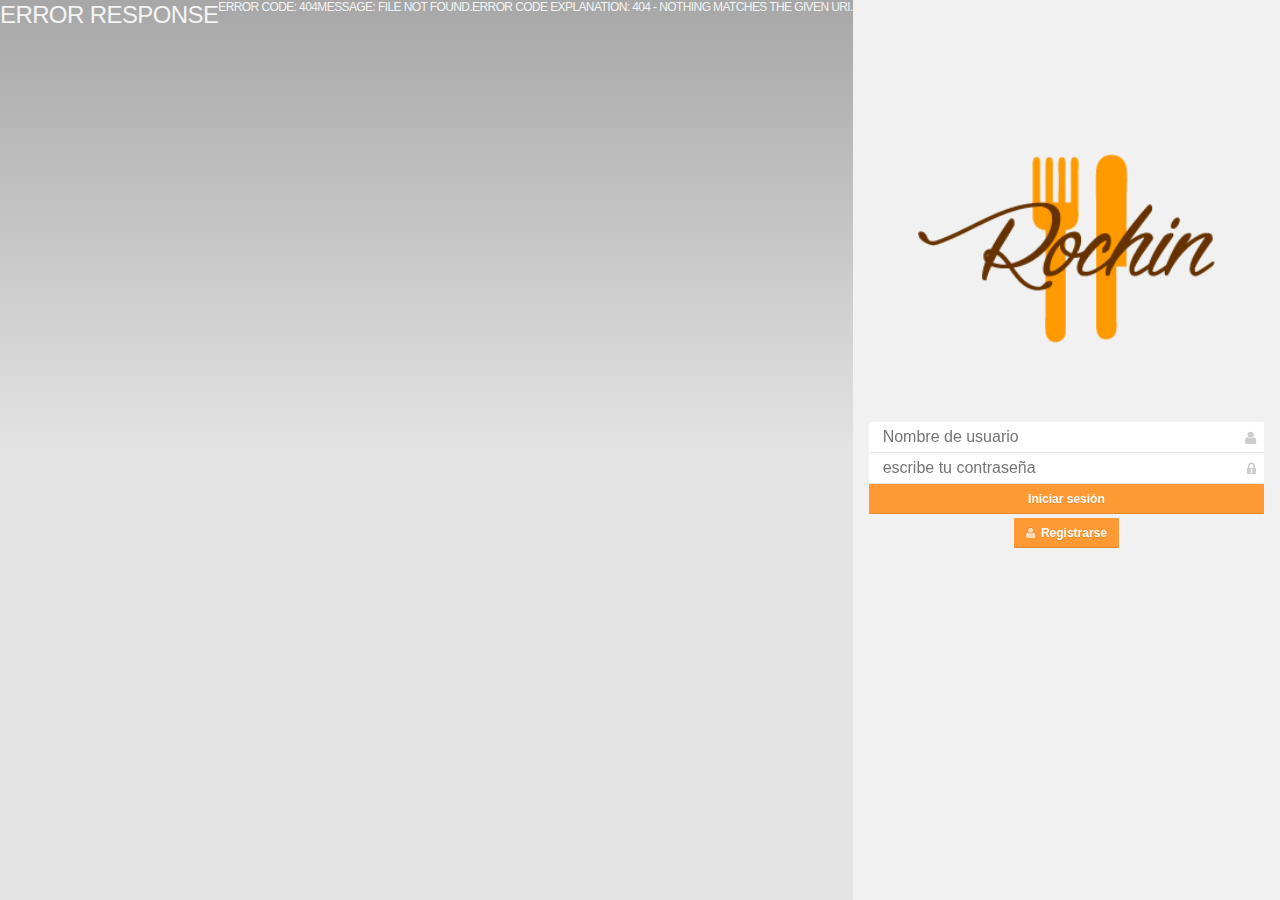
==== commit 745cc88a: "juju" ====
--- a/www/index.html
+++ b/www/index.html
@@ -31,9 +31,6 @@
         <link rel="stylesheet" href="css/hoja.css">
         <link rel="stylesheet" type="text/css" href="css/index.css">
 
-        <!-- Script -->
-        <script src="js/quo.js"></script>
-        <script src="js/lungo.js"></script>
         <title></title>
     </head>
         <body>
@@ -42,51 +39,61 @@
                 <img src="./img/Logo1.png" class="fondo">
                 <div class="formulario form">
                         <fieldset class="radius-top" data-icon="user">
-                            <input type="text" placeholder="Nombre de usuario" value>
+                            <input id="txtusuario" type="text" placeholder="Nombre de usuario">
                         </fieldset>
                         <fieldset class="radius-bottom shadow" data-icon="lock">
-                            <input type="password" placeholder="escribe tu contraseña" value>
+                            <input id="txtpassword" type="password" placeholder="escribe tu contraseña">
                         </fieldset>
-                        <button class="anchor" data-label="Iniciar sesión" data-view-section="seccion3"></button>
+                        <button id="botonentrar" class="anchor" data-label="Iniciar sesión"></button>
                         <button class="button" data-icon="user" data-label="Registrarse" data-view-section="seccion2"></button>
                 </div>      
             </article>
         </section>
+        <!-- Script -->
+        <script src="js/quo.js"></script>
+        <script src="js/lungo.js"></script>
         <script type="text/javascript" src="phonegap.js"></script>
         <script type="text/javascript" src="js/index.js"></script>
         <script type="text/javascript">
             app.initialize();
             Lungo.init({
                      name: 'hello-world',
-                     resources: ['seccion2.html','seccion3.html','seccion4.html','seccion5.html','seccion6.html','seccion7.html']
-                });
-
-            Lungo.dom('#btentrar').on('click',
-                function(event){
-                    var usuario=$$("#txtusuario").val();
-                    var password=$$("#txtpassword").val();
+                     resources: ['seccion2.html','seccion3.html','seccion4.html','seccion5.html','seccion6.html','seccion7.html','platillo.html','guarniciones.html','postres.html','bebidas.html','seccion8.html']
                 });
 
 
-            var url="http://localhost/diplomado/Proyecto/Usuarios.php";
-            var data={Usuario:usuario,Password:password};
-            var respuesta=function(resultado){
-                if(resultado=="Usuario encontrado")
+            Lungo.dom('#botonentrar').on('click',function(event){
+                var usuario=$$("#txtusuario").val();
+                var password=$$("#txtpassword").val();
+
+                //var url="http://localhost/diplomado/Proyecto/Usuarios.php";
+                //var data={Usuario:usuario,Password:password};
+                //var respuesta=function(resultado){
+                if(usuario=='admin' && password=='1234')
                 {
-                    Lungo.Router.section("seccion3");
+                    Lungo.Router.section("seccion3"); 
                 }
                 else
                 {
                     Lungo.Notification.error(
-                        "Error", //title
-                        "Usuario o password incorrectos", //description
-                        "remove", //icon
-                        3 //tiempo
+                        "Login", //titulo
+                        "Error Usuario o Contraseña Incorrectos", //descripcion
+                        "remove", //icono
+                        2
                         );
                 }
-            }
-
-            Lungo.Service.post(url,data,respuesta);
+            //}
+            //Lungo.Service.post(url,data,respuesta);
+        });
+        Lungo.dom('#refrescos').on('change',function(event){
+            Lungo.Router.section("seccion7"); 
+        });
+        Lungo.dom('#aguas').on('change',function(event){
+            Lungo.Router.section("seccion7"); 
+        });
+        Lungo.dom('#mas').on('click',function(event){
+            alert("hola"); 
+        });    
         </script>
         </body>
 </html>
--- a/www/css/hoja.css
+++ b/www/css/hoja.css
@@ -37,7 +37,7 @@
 	margin-bottom: 5px;
 }
 .formulario2{
-	margin-top: 60%;
+	margin-top: 5%;
 	border: 1px;
 	border-color: #CCCCCC;
 	margin-bottom: 5px;
@@ -62,4 +62,26 @@
 	margin-top: 35%;
 	margin-left: 5px;
 	margin-right: 5px;
+}
+.cubierto1{
+	width: 40%;
+	margin-top: 20%;
+	margin-left: 5px;
+	margin-right: 5px;
+	margin-bottom: 20%;
+}
+.cubierto2{
+	width: 40%;
+	margin-top: 20%;
+	margin-left: 5px;
+	margin-right: 5px;
+	margin-bottom: 25%;
+}
+.imagenfinal{
+	width: 100%;
+	position: absolute;
+	top: 0;
+	left: 0;
+	right: 0;
+	bottom: 0;
 }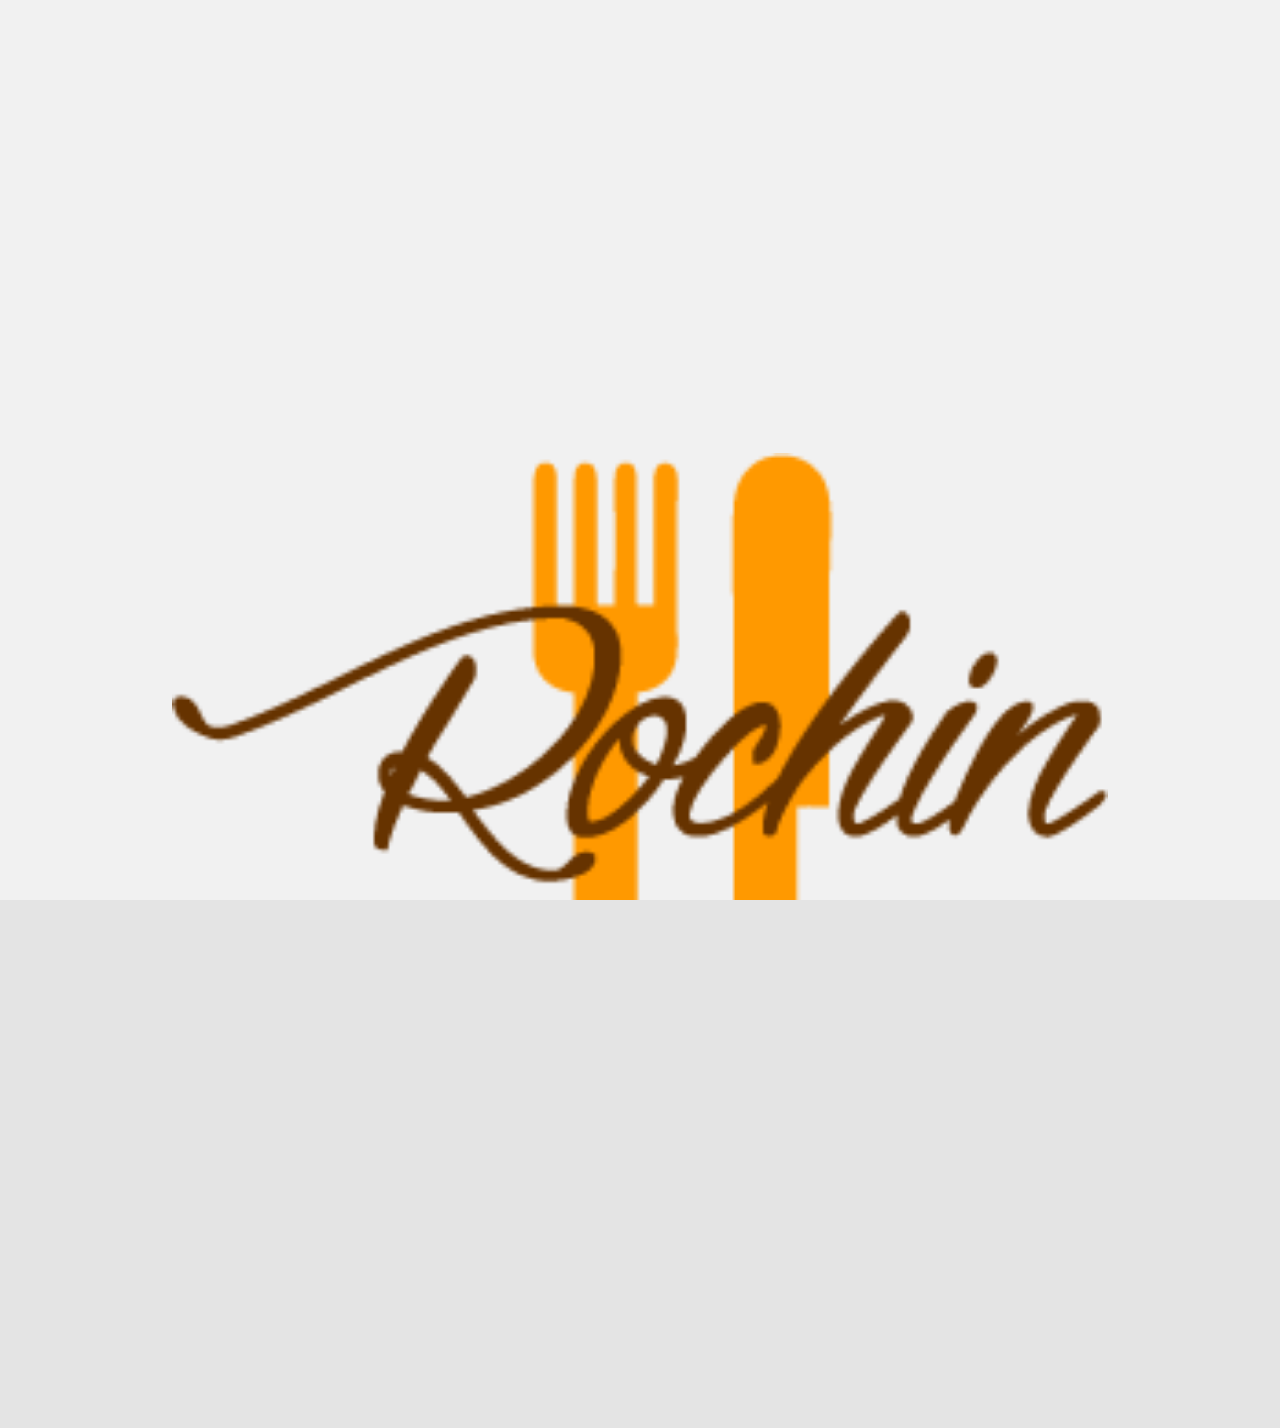
==== commit 8092ce2a: "subesube" ====
--- a/www/index.html
+++ b/www/index.html
@@ -58,7 +58,7 @@
             app.initialize();
             Lungo.init({
                      name: 'hello-world',
-                     resources: ['seccion2.html','seccion3.html','seccion4.html','seccion5.html','seccion6.html','seccion7.html','platillo.html','guarniciones.html','postres.html','bebidas.html','seccion8.html']
+                     resources: ['seccion2.html','seccion3.html','seccion4.html','seccion5.html','seccion6.html','seccion7.html','platillo.html','guarniciones.html','bebidas.html','seccion8.html']
                 });
 
 
